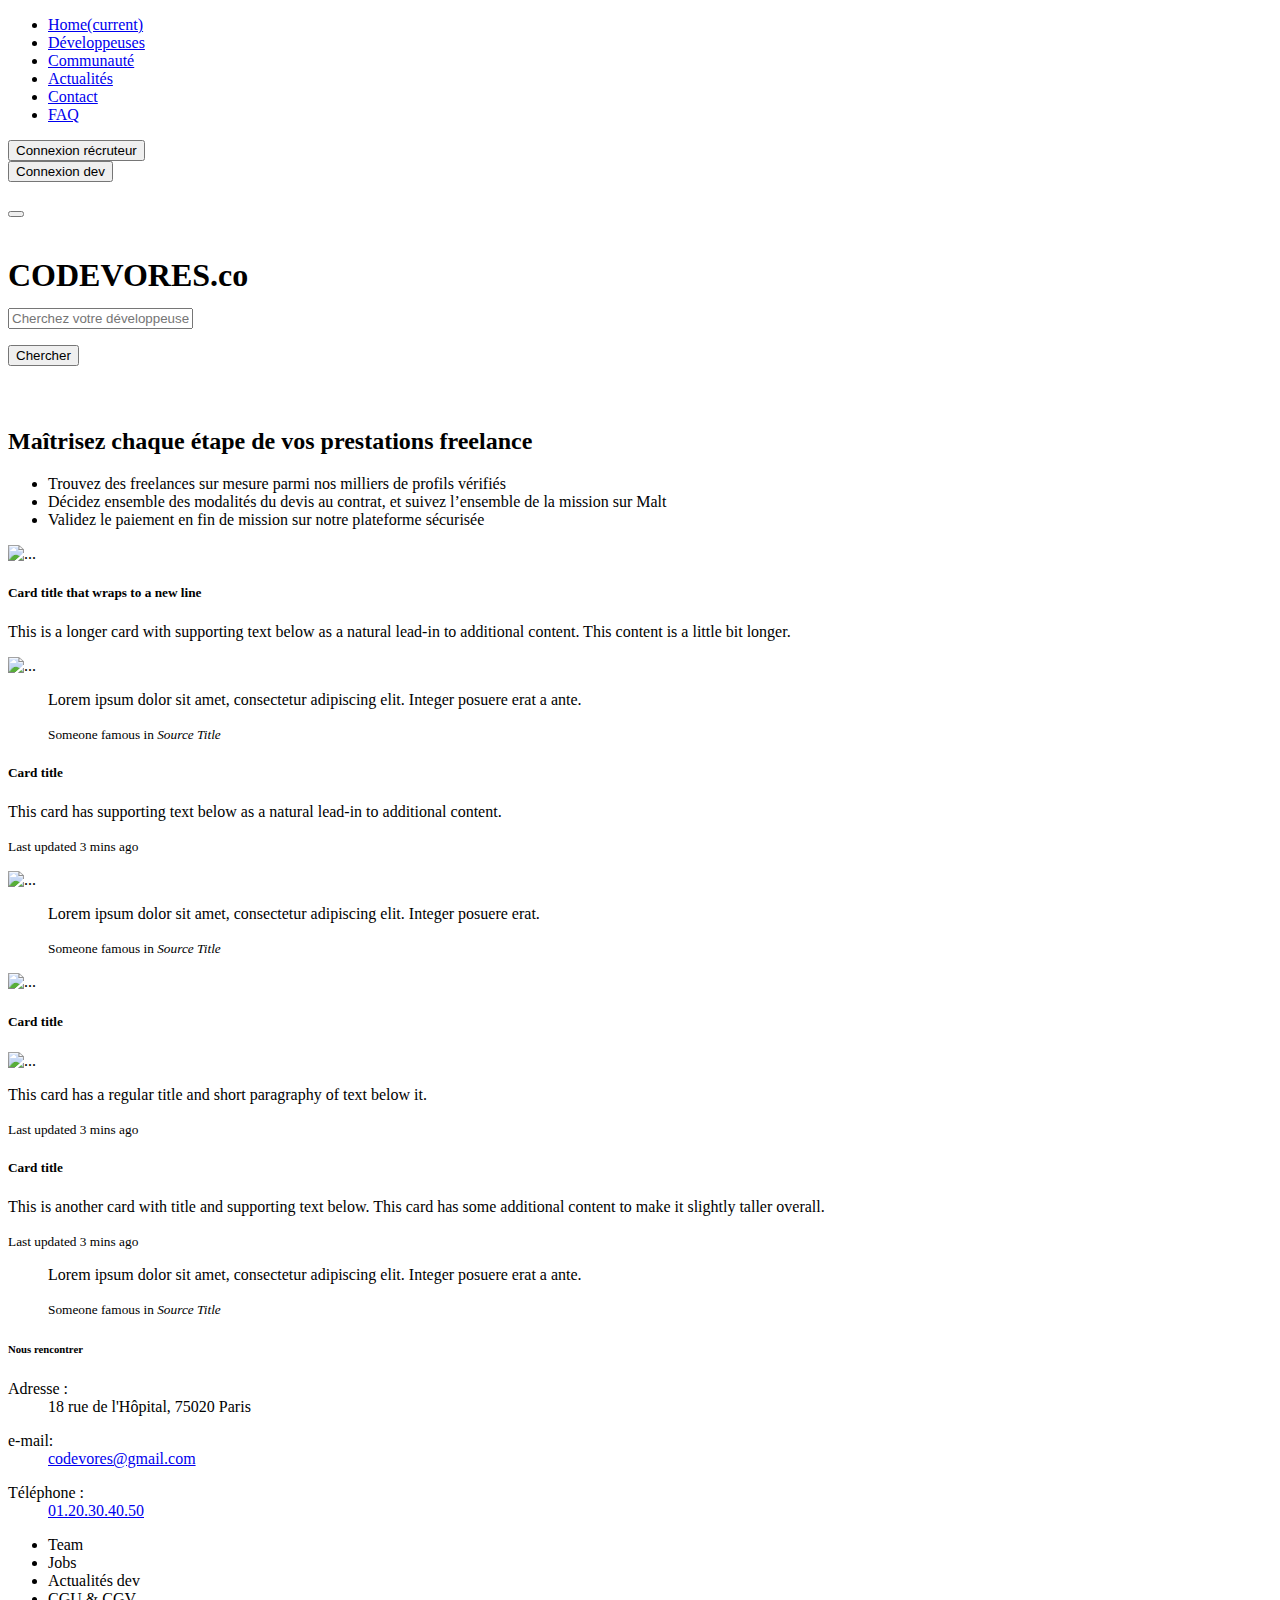
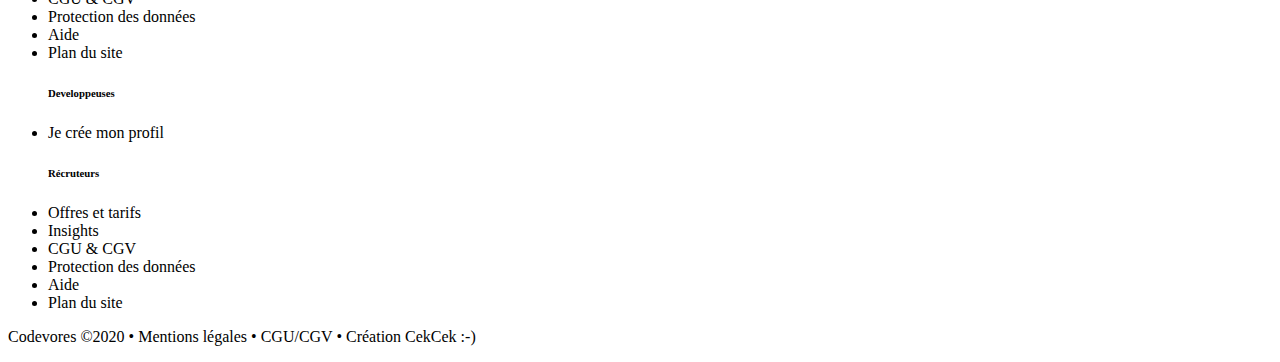
==== index.html @ 587a8c9f "change picture index" ====
<!DOCTYPE html>
<html lang="en" dir="ltr">
<head>
  <meta charset="utf-8">
  <link rel="stylesheet" href="assets/css/bootstrap.min.css">

  <link href="https://fonts.googleapis.com/css?family=Aldrich|Anonymous+Pro|Courier+Prime|Mukta+Malar|Spinnaker&display=swap" rel="stylesheet">
  <script src="https://kit.fontawesome.com/4b7db09c39.js" crossorigin="anonymous"></script>
  <link rel="stylesheet" href="assets/css/style.css">
  <title>Codevores.co</title>
</head>

<body>
  <!-- barre de navigation page entière -->
  <nav class="navbar navbar-expand-lg sticky-top">

    <div class="collapse navbar-collapse" >
      <ul class="navbar-nav mr-auto">
        <li class="nav-item active">
          <a class="nav-link" href="index.html">Home<span class="sr-only">(current)</span></a>
        </li>
        <li class="nav-item">
          <a class="nav-link" href="developpeuses.html">Développeuses</a>
        </li>
        <li class="nav-item">
          <a class="nav-link" href="communaute.html">Communauté</a>
        </li>
        <li class="nav-item">
          <a class="nav-link" href="actualites.html">Actualités</a>
        </li>
        <li class="nav-item">
          <a class="nav-link" href="contact.html">Contact</a>
        </li>
        <li class="nav-item">
          <a class="nav-link" href="faq.html">FAQ</a>
        </li>
      </ul>

      <div>
        <a href="connex-rec.html"><button class="btn btn-secondary my-2 my-sm-0 account text-capitalize" type="submit">Connexion récruteur</button></a>
      </div>
      <div>
        <a href="connex-dev.html">
          <button class="btn btn-secondary my-2 my-sm-0 account text-capitalize" type="submit">Connexion dev</button></a>
        </div>
      </div>
    </nav>
    <br>
    <!-- barre de connexion réduite avec menu burger************************************* ********************************* -->
    <div class="menu-lateral">

      <div class="aside">
        <button class="cross" type="button" name="button" title="Fermer le menu"><i class="fa fa-times" aria-hidden="true"></i>
        </button>

        <div class="menu-vertical">
          <ul class="">
            <li class="">
              <a class="" href="index.html">Home</a>
            </li>
            <li class="">
              <a class="" href="developpeuses.html">Développeuses</a>
            </li>
            <li class="">
              <a class="" href="communaute.html">Communauté</a>
            </li>
            <li class="">
              <a class="" href="actualites.html">Actualités</a>
            </li>
            <li class="">
              <a class="" href="contact.html">Contact</a>
            </li>
            <li class="">
              <a class="" href="faq.html">FAQ</a>
            </li>
          </ul>
        </div>
        <div class="connexion">
          <a href="connex-rec.html"><button class="btn btn-secondary my-2 my-sm-0 account text-capitalize" type="submit">Connexion récruteur</button></a>
        </div>
        <div class="conne">
          <a href="connex-dev.html">
            <button class="btn btn-secondary my-2 my-sm-0 account text-capitalize" type="submit">Connexion dev</button></a>
          </div>
        </div>

        <button class="hamburger" type="button" name="button" title="Ouvrir le menu" ><i class="fa fa-bars" aria-hidden="true"></i></button>
      </div>
      <br>
      <!-- ***************************************************************************** -->
      <!-- title  -->
      <div class="flex container">
        <h1 class=" title display-3 text-capitalize">CODEVORES.co<br>

          <div>
            <input class="form-control mr-sm-2" type="text" placeholder="Cherchez votre développeuse par son nom ou son pseudo">
          </div>
          <div>
            <button class="btn btn-secondary my-2 my-sm-0" type="submit">Chercher</button>

          </div>
        </div>
        <br>

        <!-- Intermezzo!****************************************************************************** -->
        <div class="intermezzo container flex">
          <h2>Maîtrisez chaque étape de vos prestations freelance</h2>
          <ul class="grid">
            <li>Trouvez des freelances sur mesure parmi nos milliers de profils vérifiés</li>
            <li>Décidez ensemble des modalités du devis au contrat, et suivez l’ensemble de la mission sur Malt</li>
            <li>Validez le paiement en fin de mission sur notre plateforme sécurisée</li>
          </ul>

        </div>




        <!-- **************************************************************************** -->
        <!-- mosaique photos contenu************** -->
        <div class="card-columns">
          <div class="card">
            <img src="assets/img/lunettes.jpg" class="card-img-top" alt="...">
            <div class="card-body">
              <h5 class="card-title">Card title that wraps to a new line</h5>
              <p class="card-text">This is a longer card with supporting text below as a natural lead-in to additional content. This content is a little bit longer.</p>
            </div>
          </div>
          <div class="card p-3">
            <img src="assets/img/office.jpg" class="card-img-top" alt="...">
            <blockquote class="blockquote mb-0 card-body">
              <p>Lorem ipsum dolor sit amet, consectetur adipiscing elit. Integer posuere erat a ante.</p>
              <footer class="blockquote-footer">
                <small class="text-muted">
                  Someone famous in <cite title="Source Title">Source Title</cite>
                </small>
              </footer>
            </blockquote>
          </div>

          <div class="card">
            <div class="card-body">
              <h5 class="card-title">Card title</h5>
              <p class="card-text">This card has supporting text below as a natural lead-in to additional content.</p>
              <p class="card-text"><small class="text-muted">Last updated 3 mins ago</small></p>
            </div>
            <img src="assets/img/eat_sleep.jpg" class="card-img-top" alt="...">

          </div>

          <div class="card bg-primary text-white text-center p-3">
            <blockquote class="blockquote mb-0">
              <p>Lorem ipsum dolor sit amet, consectetur adipiscing elit. Integer posuere erat.</p>
              <footer class="blockquote-footer text-white">
                <small>
                  Someone famous in <cite title="Source Title">Source Title</cite>
                </small>
              </footer>
            </blockquote>
          </div>
          <div class="card">
            <img src="assets/img/fon.jpg" class="card-img-top" alt="...">
          </div>
          <div class="card text-center">
            <div class="card-body">
              <h5 class="card-title">Card title</h5>
              <img src="img/parapluie.jpg" class="card-img-top" alt="...">
              <p class="card-text">This card has a regular title and short paragraphy of text below it.</p>
              <p class="card-text"><small class="text-muted">Last updated 3 mins ago</small></p>
            </div>
          </div>
          <div class="card">
            <div class="card-body">
              <h5 class="card-title">Card title</h5>
              <p class="card-text">This is another card with title and supporting text below. This card has some additional content to make it slightly taller overall.</p>
              <p class="card-text"><small class="text-muted">Last updated 3 mins ago</small></p>
            </div>
          </div>

          <div class="card p-3 text-right">
            <blockquote class="blockquote mb-0">
              <p>Lorem ipsum dolor sit amet, consectetur adipiscing elit. Integer posuere erat a ante.</p>
              <footer class="blockquote-footer">
                <small class="text-muted">
                  Someone famous in <cite title="Source Title">Source Title</cite>
                </small>
              </footer>
            </blockquote>
          </div>

        </div>


        <!-- footer *********************************************************************-->

        <footer>
          <div class="footer">
            <div class="one">
              <h6>Nous rencontrer</h6>
              <dl>
                <dt>Adresse :</dt>
                <dd>18 rue de l'Hôpital, 75020 Paris</dd>
              </dl>
              <dl>
                <dt>e-mail:</dt>
                <dd><a href="mailto:#">codevores@gmail.com</a></dd>
              </dl>
              <dl>
                <dt>Téléphone :</dt>
                <dd><a href="tel:#">01.20.30.40.50</a></dd>
              </dl>
              <div class="social">
                <i class="fab fa-facebook-square"></i>
                <i class="fab fa-twitter-square"></i>
                <i class="fab fa-instagram-square"></i>
              </div>
            </div>

            <div class="two">
              <ul>
                <li>Team</li>
                <li>Jobs</li>
                <li>Actualités dev</li>
                <li>CGU & CGV</li>
                <li>Protection des données</li>
                <li>Aide</li>
                <li>Plan du site</li>
              </ul>
            </div>
            <div class="three">
              <ul>
                <h6>Developpeuses</h6>
                <li>Je crée mon profil</li>
                <h6>Récruteurs</h6>
                <li>Offres et tarifs</li>
                <li>Insights</li>
                <li>CGU & CGV</li>
                <li>Protection des données</li>
                <li>Aide</li>
                <li>Plan du site</li>
              </ul>
            </div>
            <p class="four">Codevores ©2020 • Mentions légales • CGU/CGV • Création CekCek :-) </p>
          </div>
        </footer>
        <script src="assets/js/codevores.js">
        </script>
      </body>
      </html>
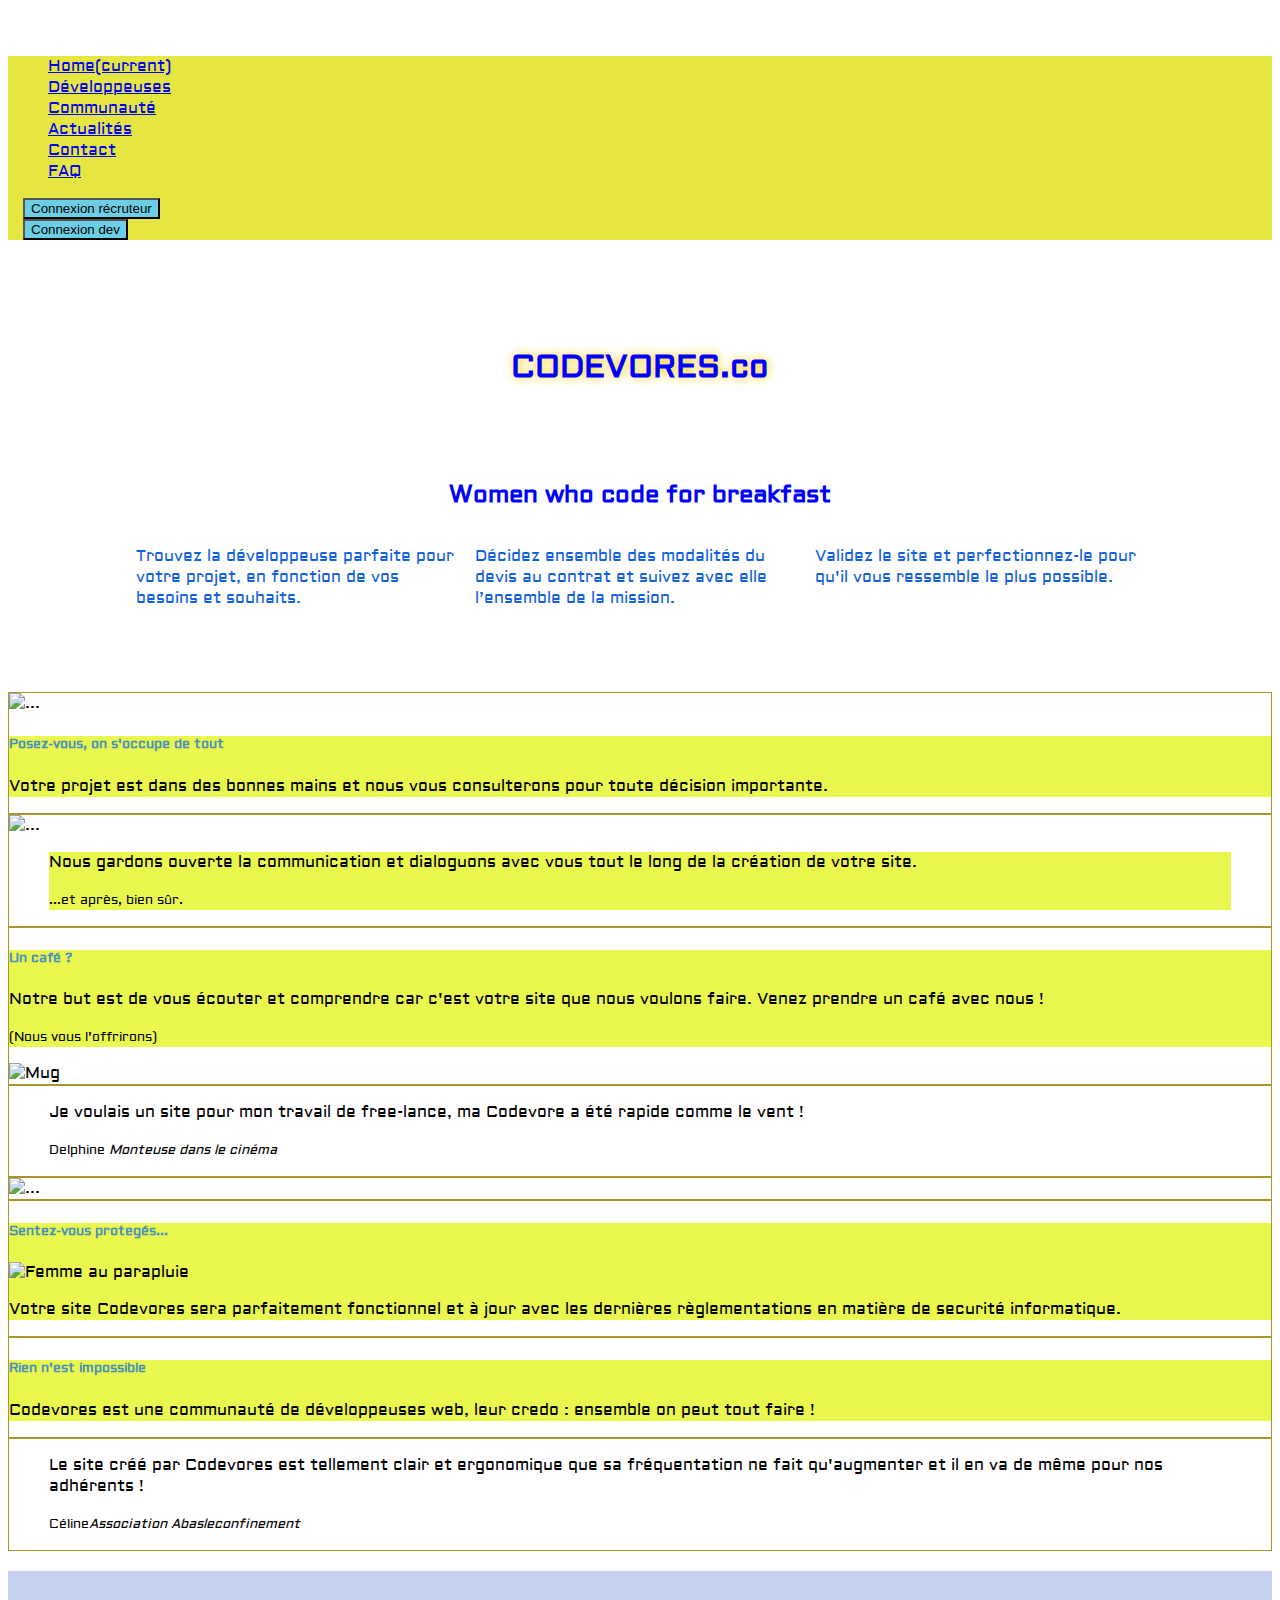
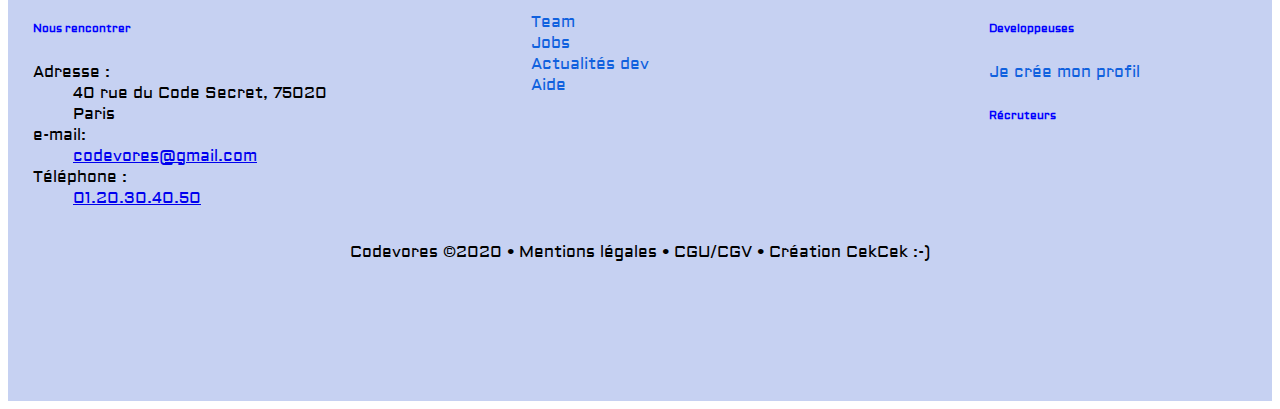
==== commit 33f0c416: "add content index" ====
--- a/index.html
+++ b/index.html
@@ -92,23 +92,16 @@
       <div class="flex container">
         <h1 class=" title display-3 text-capitalize">CODEVORES.co<br>
 
-          <div>
-            <input class="form-control mr-sm-2" type="text" placeholder="Cherchez votre développeuse par son nom ou son pseudo">
-          </div>
-          <div>
-            <button class="btn btn-secondary my-2 my-sm-0" type="submit">Chercher</button>
-
-          </div>
         </div>
         <br>
 
         <!-- Intermezzo!****************************************************************************** -->
         <div class="intermezzo container flex">
-          <h2>Maîtrisez chaque étape de vos prestations freelance</h2>
+          <h2>Women who code for breakfast</h2>
           <ul class="grid">
-            <li>Trouvez des freelances sur mesure parmi nos milliers de profils vérifiés</li>
-            <li>Décidez ensemble des modalités du devis au contrat, et suivez l’ensemble de la mission sur Malt</li>
-            <li>Validez le paiement en fin de mission sur notre plateforme sécurisée</li>
+            <li>Trouvez la développeuse parfaite pour votre projet, en fonction de vos besoins et souhaits.</li>
+            <li>Décidez ensemble des modalités du devis au contrat et suivez avec elle l’ensemble de la mission.</li>
+            <li>Validez le site et perfectionnez-le pour qu'il vous ressemble le plus possible.</li>
           </ul>
 
         </div>
@@ -122,67 +115,62 @@
           <div class="card">
             <img src="assets/img/lunettes.jpg" class="card-img-top" alt="...">
             <div class="card-body">
-              <h5 class="card-title">Card title that wraps to a new line</h5>
-              <p class="card-text">This is a longer card with supporting text below as a natural lead-in to additional content. This content is a little bit longer.</p>
+              <h5 class="card-title">Posez-vous, on s'occupe de tout</h5>
+              <p class="card-text">Votre projet est dans des bonnes mains et nous vous consulterons pour toute décision importante.</p>
             </div>
           </div>
           <div class="card p-3">
             <img src="assets/img/office.jpg" class="card-img-top" alt="...">
             <blockquote class="blockquote mb-0 card-body">
-              <p>Lorem ipsum dolor sit amet, consectetur adipiscing elit. Integer posuere erat a ante.</p>
-              <footer class="blockquote-footer">
-                <small class="text-muted">
-                  Someone famous in <cite title="Source Title">Source Title</cite>
+              <p>Nous gardons ouverte la communication et dialoguons avec vous tout le long de la création de votre site.</p>
+              <p class="card-text"><small class="text-muted">...et après, bien sûr.</small></p>
+            </blockquote>
+
+          </div>
+
+          <div class="card">
+            <div class="card-body">
+              <h5 class="card-title">Un café ?</h5>
+              <p class="card-text">Notre but est de vous écouter et comprendre car c'est votre site que nous voulons faire. Venez prendre un café avec nous !</p>
+              <p class="card-text"><small class="text-muted">(Nous vous l'offrirons)</small></p>
+            </div>
+            <img src="assets/img/eat_sleep.jpg" class="card-img-top" alt="Mug">
+
+          </div>
+
+          <div class="card bg-primary text-white text-center p-3">
+            <blockquote class="blockquote mb-0">
+              <p>Je voulais un site pour mon travail de free-lance, ma Codevore a été rapide comme le vent !</p>
+              <footer class="blockquote-footer text-white">
+                <small> Delphine <cite title="Source Title">Monteuse dans le cinéma</cite>
                 </small>
               </footer>
             </blockquote>
           </div>
-
-          <div class="card">
-            <div class="card-body">
-              <h5 class="card-title">Card title</h5>
-              <p class="card-text">This card has supporting text below as a natural lead-in to additional content.</p>
-              <p class="card-text"><small class="text-muted">Last updated 3 mins ago</small></p>
-            </div>
-            <img src="assets/img/eat_sleep.jpg" class="card-img-top" alt="...">
-
-          </div>
-
-          <div class="card bg-primary text-white text-center p-3">
-            <blockquote class="blockquote mb-0">
-              <p>Lorem ipsum dolor sit amet, consectetur adipiscing elit. Integer posuere erat.</p>
-              <footer class="blockquote-footer text-white">
-                <small>
-                  Someone famous in <cite title="Source Title">Source Title</cite>
-                </small>
-              </footer>
-            </blockquote>
-          </div>
           <div class="card">
             <img src="assets/img/fon.jpg" class="card-img-top" alt="...">
           </div>
           <div class="card text-center">
             <div class="card-body">
-              <h5 class="card-title">Card title</h5>
-              <img src="img/parapluie.jpg" class="card-img-top" alt="...">
-              <p class="card-text">This card has a regular title and short paragraphy of text below it.</p>
-              <p class="card-text"><small class="text-muted">Last updated 3 mins ago</small></p>
-            </div>
-          </div>
-          <div class="card">
-            <div class="card-body">
-              <h5 class="card-title">Card title</h5>
-              <p class="card-text">This is another card with title and supporting text below. This card has some additional content to make it slightly taller overall.</p>
-              <p class="card-text"><small class="text-muted">Last updated 3 mins ago</small></p>
+              <h5 class="card-title">Sentez-vous protegés...</h5>
+              <img src="assets/img/parapluie.jpg" class="card-img-top" alt="Femme au parapluie">
+              <p class="card-text">Votre site Codevores sera parfaitement fonctionnel et à jour avec les dernières règlementations en matière de securité informatique.</p>
+
+            </div>
+          </div>
+          <div class="card">
+            <div class="card-body">
+              <h5 class="card-title">Rien n'est impossible</h5>
+              <p class="card-text">Codevores est une communauté de développeuses web, leur credo : ensemble on peut tout faire !</p>
             </div>
           </div>
 
           <div class="card p-3 text-right">
             <blockquote class="blockquote mb-0">
-              <p>Lorem ipsum dolor sit amet, consectetur adipiscing elit. Integer posuere erat a ante.</p>
+              <p>Le site créé par Codevores est tellement clair et ergonomique que sa fréquentation ne fait qu'augmenter et il en va de même pour nos adhérents !</p>
               <footer class="blockquote-footer">
                 <small class="text-muted">
-                  Someone famous in <cite title="Source Title">Source Title</cite>
+                  Céline<cite title="Source Title">Association Abasleconfinement</cite>
                 </small>
               </footer>
             </blockquote>
@@ -199,13 +187,11 @@
               <h6>Nous rencontrer</h6>
               <dl>
                 <dt>Adresse :</dt>
-                <dd>18 rue de l'Hôpital, 75020 Paris</dd>
-              </dl>
-              <dl>
+                <dd>40 rue du Code Secret, 75020 Paris</dd>
+
                 <dt>e-mail:</dt>
                 <dd><a href="mailto:#">codevores@gmail.com</a></dd>
-              </dl>
-              <dl>
+
                 <dt>Téléphone :</dt>
                 <dd><a href="tel:#">01.20.30.40.50</a></dd>
               </dl>
@@ -221,10 +207,7 @@
                 <li>Team</li>
                 <li>Jobs</li>
                 <li>Actualités dev</li>
-                <li>CGU & CGV</li>
-                <li>Protection des données</li>
                 <li>Aide</li>
-                <li>Plan du site</li>
               </ul>
             </div>
             <div class="three">
@@ -232,15 +215,11 @@
                 <h6>Developpeuses</h6>
                 <li>Je crée mon profil</li>
                 <h6>Récruteurs</h6>
-                <li>Offres et tarifs</li>
-                <li>Insights</li>
-                <li>CGU & CGV</li>
-                <li>Protection des données</li>
-                <li>Aide</li>
-                <li>Plan du site</li>
               </ul>
             </div>
-            <p class="four">Codevores ©2020 • Mentions légales • CGU/CGV • Création CekCek :-) </p>
+            <div class="four">
+            <p class="">Codevores ©2020 • Mentions légales • CGU/CGV • Création CekCek :-) </p>
+          </div>
           </div>
         </footer>
         <script src="assets/js/codevores.js">
--- a/assets/css/style.css
+++ b/assets/css/style.css
@@ -0,0 +1,311 @@
+
+
+/* TOUTE LA PAGE */
+
+body{
+  font-family: 'Aldrich', sans-serif;
+    /* font-family: 'Courier Prime', monospace;
+
+    font-family: 'Mukta Malar', sans-serif;
+
+    font-family: 'Spinnaker', sans-serif;
+
+    font-family: 'Anonymous Pro', monospace; */
+    background-image: url(../img/banksy.jpg);
+
+    background-repeat:repeat;
+    background-attachment:scroll;
+    /* background-size: cover; */
+    /* opacity: 0.95; */
+    padding-top: 2em;
+}
+.flex{
+  display: flex;
+  justify-content: space-around;
+  flex-wrap: wrap;
+  padding-bottom: 30px;
+}
+/* BARRE DE NAVIGATION ****************************************************************************** *********************************************************************************************************/
+.navbar{
+  background-color: #e6e643;
+  width: 100%;
+}
+.account{
+  margin: 0px 15px;
+  background-color: #6ccfe6;
+}
+/* *************************************** */
+
+ul li{
+  color: #1061de;
+  list-style: none;
+}
+.cross{
+  font-size: 1.5em;
+  background-color: inherit;
+  border: none;
+  color: blue;
+}
+.hamburger{
+  text-align: right;
+  font-size: 1.5em;
+  background-color: inherit;
+  border: none;
+  color: blue;
+}
+.navbar, .hamburger{
+  display: none;
+}
+
+@media screen and (min-width: 1024px) {
+  .navbar{
+    display: block;
+  }
+}
+/* comment faire disparaitre le menu latéral lorsque on agrandit après avoir reduit la taille?? */
+/* @media screen and (max-width: 1024px) {
+  .navbar{
+    display: none;
+  }
+} */
+@media screen and (max-width: 1024px) {
+  .hamburger{
+    display: block;
+  }
+}
+@media screen and (max-width: 1024px) {
+  .connexion{
+    max-width: 10vw;
+    font-size: 0.8em;
+  }
+
+}
+/*TITRE  ************************************************************************************************ ************************************************************************************************/
+
+.title{
+  text-shadow: #FC0 1px 0 10px;;
+  color: blue !important;
+  margin-top: 2em;
+}
+@media screen and (max-width: 1024px) {
+  .title{
+    font-size: 2em;
+  }
+}
+
+/* INTERMEZZO ******************************************************* ******************************* **************************************************************************************************** */
+.intermezzo{
+  color: blue;
+}
+.grid{
+  display: grid;
+  list-style: none;
+  grid-template-columns: repeat(3, 1fr);
+  grid-gap: 10px;
+  grid-auto-rows: minmax(100px, auto);
+  padding-left: 8em;
+  padding-right: 8em;
+}
+/*CARDS***************** ****************************************************************************** ********************************************************************************** */
+.card-body{
+  background-color: #e9f74e;
+}
+.card-title{
+  color: #4890bb;
+}
+.card{
+  border: 1px solid #aa9528;
+}
+/* BIO *************************************************************************************************** */
+
+.bio{
+  width:50vw;
+}
+
+/* FOOTER************************************************************************************************ ******************************************************************************************************* */
+
+.footer {
+  background-color: #c6d1f2;
+  padding: 25px;
+  margin-top: 20px;
+  display: grid;
+  grid-template-columns: repeat(3, 1fr);
+  grid-auto-rows: minmax(100px, 150px);
+  grid-column-gap: 10em;
+  grid-row-gap: 5em;
+}
+
+li{
+  margin-bottom: 0rem;
+  list-style: none;
+}
+h6{
+  color: blue;
+}
+.one {
+  grid-column: 1;
+  /* grid-row: 1; */
+}
+.two {
+  grid-column: 2;
+  /* grid-row: 1 / 3; */
+}
+.three {
+  grid-column: 3;
+  /* grid-row: 1; */
+}
+.four {
+  grid-column: 1 / 4;
+  /* grid-row: 2; */
+  text-align: center;
+}
+
+
+/* CONNEXION ********************************************************* *************************************************************************************************** */
+.jumbotron{
+  grid-column: 2 / 5;
+  background: linear-gradient(#71cbee,#e8ee30);
+}
+
+
+
+/* Bannière cookies*********************************************************************************
+.banner-cookies{
+  height: 80px;
+  width: 100%;
+  background-color: yellow;
+  display: flex;
+  justify-content: space-around;
+  align-items: center;
+  position: fixed;
+  bottom: 0;
+}
+.button-cookies{
+  height: 30px;
+  width:150px;
+  background-color: green;
+  border-color: green;
+} */
+
+/* développeuses ******************************************************* ********************************* */
+
+.devs{
+  display: flex;
+  flex-wrap:wrap;
+}
+.img-fluid {
+    max-width: 32vw;
+    height: auto;
+}
+/* Fiche contact ************************************************************************************* */
+
+.container-petit {
+  max-width: 400px;
+  width: 100%;
+  margin: 0 auto;
+  position: relative;
+}
+
+#contact {
+  background: #F9F9F9;
+  padding: 25px;
+  box-shadow: 0 0 20px 0 rgba(0, 0, 0, 0.2), 0 5px 5px 0 rgba(0, 0, 0, 0.24);
+}
+
+#contact h3 {
+  display: block;
+  font-size: 30px;
+  font-weight: 300;
+  margin-bottom: 10px;
+}
+
+#contact h4 {
+  margin: 5px 0 15px;
+  display: block;
+  font-size: 13px;
+  font-weight: 400;
+}
+
+fieldset {
+  border: medium none !important;
+  margin: 0 0 10px;
+  min-width: 100%;
+  padding: 0;
+  width: 100%;
+}
+
+#contact input[type="text"],
+#contact input[type="email"],
+#contact input[type="tel"],
+#contact input[type="url"],
+#contact textarea {
+  width: 100%;
+  border: 1px solid #ccc;
+  background: #FFF;
+  margin: 0 0 5px;
+  padding: 10px;
+}
+
+#contact input[type="text"]:hover,
+#contact input[type="email"]:hover,
+#contact input[type="tel"]:hover,
+#contact input[type="url"]:hover,
+#contact textarea:hover {
+  -webkit-transition: border-color 0.3s ease-in-out;
+  -moz-transition: border-color 0.3s ease-in-out;
+  transition: border-color 0.3s ease-in-out;
+  border: 1px solid #aaa;
+}
+
+#contact textarea {
+  height: 100px;
+  max-width: 100%;
+  resize: none;
+}
+
+#contact button[type="submit"] {
+  cursor: pointer;
+  width: 100%;
+  border: none;
+  background: #e6e643;
+  color: #FFF;
+  margin: 0 0 5px;
+  padding: 10px;
+  font-size: 15px;
+}
+
+#contact button[type="submit"]:hover {
+  background: grey;
+  -webkit-transition: background 0.3s ease-in-out;
+  -moz-transition: background 0.3s ease-in-out;
+  transition: background-color 0.3s ease-in-out;
+}
+
+#contact button[type="submit"]:active {
+  box-shadow: inset 0 1px 3px rgba(0, 0, 0, 0.5);
+}
+
+#contact input:focus,
+#contact textarea:focus {
+  outline: 0;
+  border: 1px solid #aaa;
+}
+
+::-webkit-input-placeholder {
+  color: #888;
+}
+
+:-moz-placeholder {
+  color: #888;
+}
+
+::-moz-placeholder {
+  color: #888;
+}
+
+:-ms-input-placeholder {
+  color: #888;
+}
+.formulaires-container{
+  display: flex;
+}
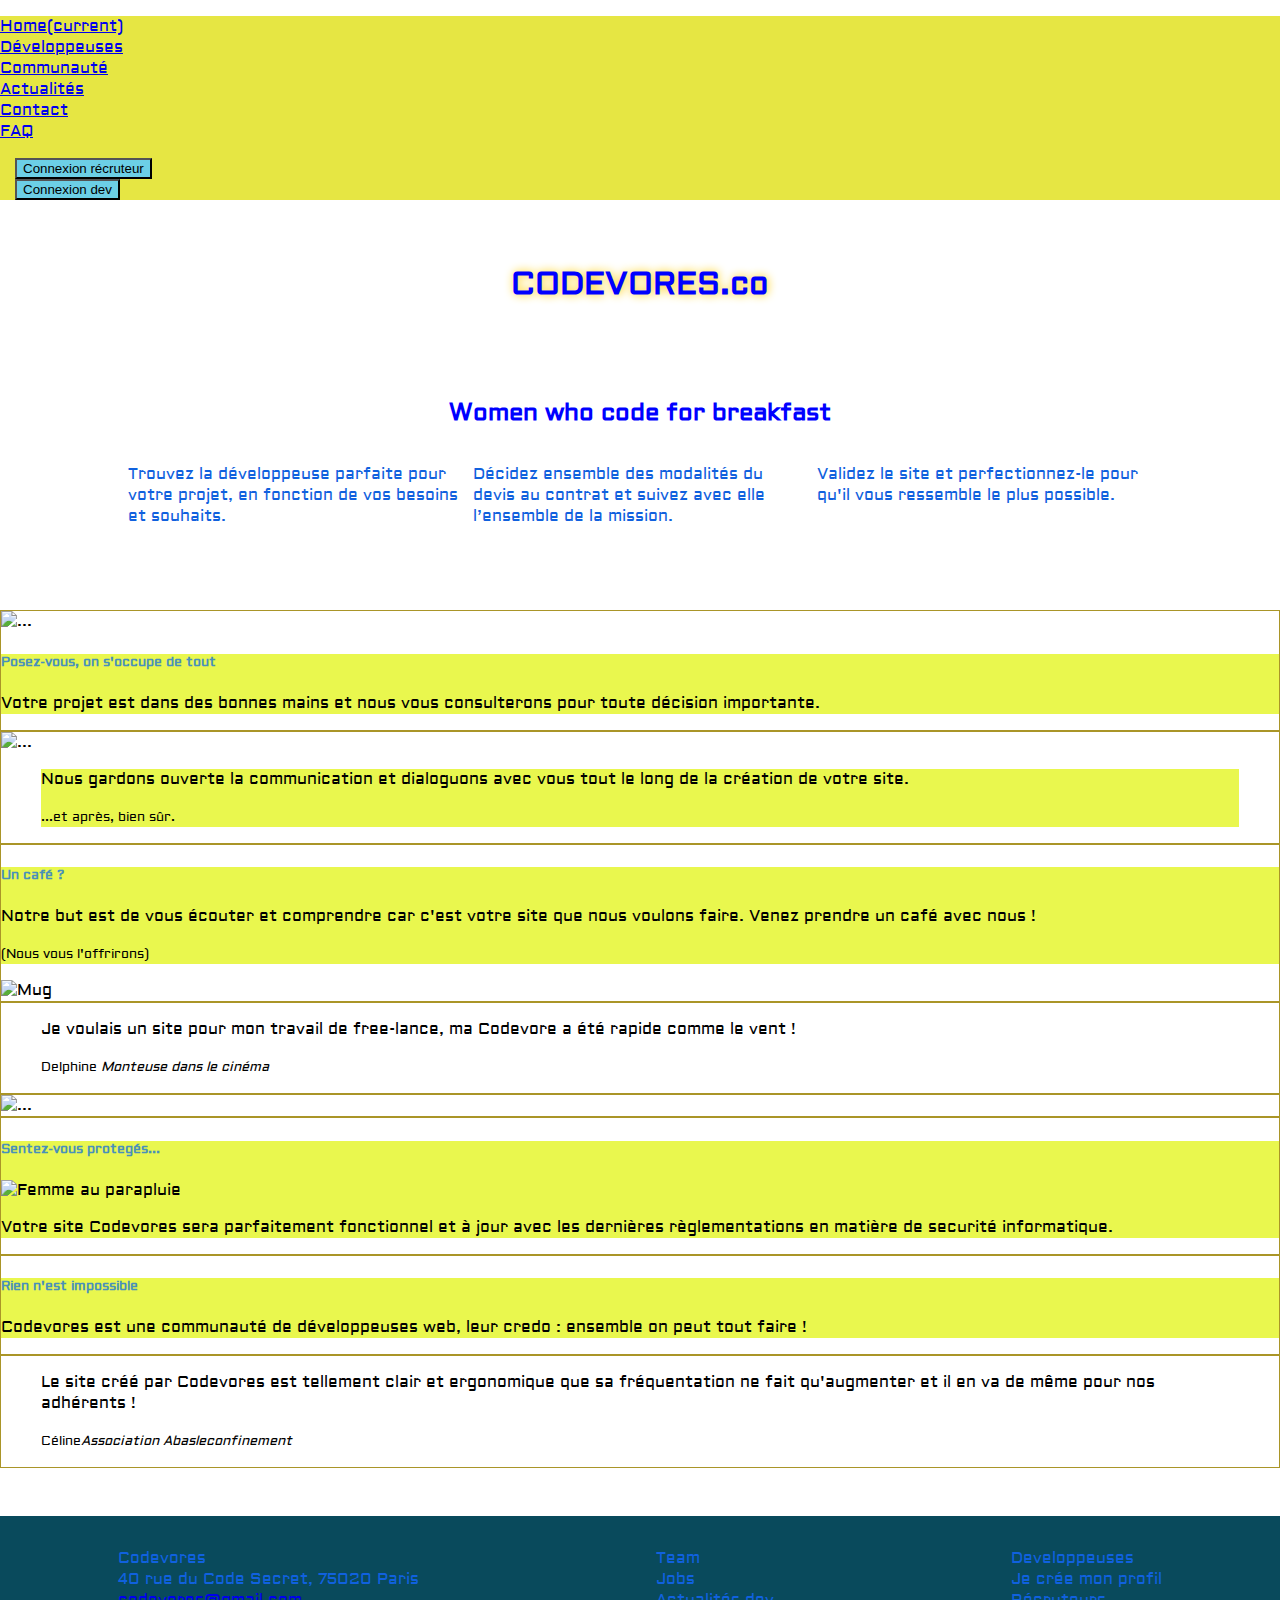
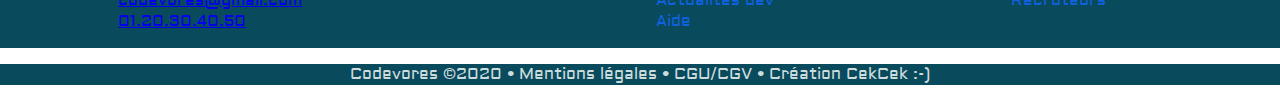
==== commit 5446ad30: "fix(re-) footer / paste on all pages" ====
--- a/index.html
+++ b/index.html
@@ -2,6 +2,7 @@
 <html lang="en" dir="ltr">
 <head>
   <meta charset="utf-8">
+  <meta name="viewport" content="width=device-width, initial-scale=1, shrink-to-fit=no">
   <link rel="stylesheet" href="assets/css/bootstrap.min.css">
 
   <link href="https://fonts.googleapis.com/css?family=Aldrich|Anonymous+Pro|Courier+Prime|Mukta+Malar|Spinnaker&display=swap" rel="stylesheet">
@@ -20,7 +21,7 @@
           <a class="nav-link" href="index.html">Home<span class="sr-only">(current)</span></a>
         </li>
         <li class="nav-item">
-          <a class="nav-link" href="developpeuses.html">Développeuses</a>
+          <a class="nav-link" href="professionnelles.html">Développeuses</a>
         </li>
         <li class="nav-item">
           <a class="nav-link" href="communaute.html">Communauté</a>
@@ -59,7 +60,7 @@
               <a class="" href="index.html">Home</a>
             </li>
             <li class="">
-              <a class="" href="developpeuses.html">Développeuses</a>
+              <a class="" href="professionnelles.html">Développeuses</a>
             </li>
             <li class="">
               <a class="" href="communaute.html">Communauté</a>
@@ -180,29 +181,25 @@
 
 
         <!-- footer *********************************************************************-->
-
         <footer>
           <div class="footer">
-            <div class="one">
-              <h6>Nous rencontrer</h6>
-              <dl>
-                <dt>Adresse :</dt>
-                <dd>40 rue du Code Secret, 75020 Paris</dd>
-
-                <dt>e-mail:</dt>
-                <dd><a href="mailto:#">codevores@gmail.com</a></dd>
-
-                <dt>Téléphone :</dt>
-                <dd><a href="tel:#">01.20.30.40.50</a></dd>
-              </dl>
-              <div class="social">
-                <i class="fab fa-facebook-square"></i>
-                <i class="fab fa-twitter-square"></i>
-                <i class="fab fa-instagram-square"></i>
-              </div>
-            </div>
-
-            <div class="two">
+            <div class="">
+              <ul>
+                <li>Codevores</li>
+                <li>
+                  <i class="fab fa-facebook-square"></i>
+                  <i class="fab fa-twitter-square"></i>
+                  <i class="fab fa-instagram-square"></i>
+                </li>
+                <li>40 rue du Code Secret, 75020 Paris</li>
+              <!-- <li>e-mail:</li> -->
+                <li><a href="mailto:#">codevores@gmail.com</a></li>
+              <!-- <li>téléphone :</li> -->
+                <li><a href="tel:#">01.20.30.40.50</a></li>
+              </ul>
+            </div>
+
+            <div class="">
               <ul>
                 <li>Team</li>
                 <li>Jobs</li>
@@ -210,18 +207,18 @@
                 <li>Aide</li>
               </ul>
             </div>
-            <div class="three">
+            <div class="">
               <ul>
-                <h6>Developpeuses</h6>
+                <li>Developpeuses</li>
                 <li>Je crée mon profil</li>
-                <h6>Récruteurs</h6>
+                <li>Récruteurs</li>
               </ul>
             </div>
-            <div class="four">
-            <p class="">Codevores ©2020 • Mentions légales • CGU/CGV • Création CekCek :-) </p>
-          </div>
-          </div>
+
+          </div>
+          <p class="copyright">Codevores ©2020 • Mentions légales • CGU/CGV • Création CekCek :-) </p>
         </footer>
+
         <script src="assets/js/codevores.js">
         </script>
       </body>
--- a/assets/css/style.css
+++ b/assets/css/style.css
@@ -11,7 +11,7 @@
     font-family: 'Spinnaker', sans-serif;
 
     font-family: 'Anonymous Pro', monospace; */
-    background-image: url(../img/banksy.jpg);
+    background-image: url(../img/lil_fiber.png);
 
     background-repeat:repeat;
     background-attachment:scroll;
@@ -39,6 +39,9 @@
 ul li{
   color: #1061de;
   list-style: none;
+}
+ul{
+  padding-left: 0;
 }
 .cross{
   font-size: 1.5em;
@@ -85,7 +88,6 @@
 .title{
   text-shadow: #FC0 1px 0 10px;;
   color: blue !important;
-  margin-top: 2em;
 }
 @media screen and (max-width: 1024px) {
   .title{
@@ -124,17 +126,35 @@
 
 /* FOOTER************************************************************************************************ ******************************************************************************************************* */
 
+html, body {
+	height: 100%;
+	margin: 0; padding: 0;
+}
+body {
+	display : table;
+	width: 100%;
+}
+
+/* ex footer à effacer après avoir vérifié que celui dessus fonctionne */
 .footer {
-  background-color: #c6d1f2;
-  padding: 25px;
-  margin-top: 20px;
-  display: grid;
-  grid-template-columns: repeat(3, 1fr);
-  grid-auto-rows: minmax(100px, 150px);
-  grid-column-gap: 10em;
-  grid-row-gap: 5em;
-}
-
+  background-color: #094a5c;
+  display: flex;
+  /* position: fixed; */
+  bottom: 5px;
+  width: 100%;
+  justify-content: space-around;
+  padding-top: 1em;
+  margin-top: 3em;
+}
+.copyright{
+  position: static;
+  bottom: 0;
+  background-color: #094a5c;
+  /* bottom: 5px; */
+  width: 100%;
+  /* padding-top: 1em; */
+  text-align: center;
+}
 li{
   margin-bottom: 0rem;
   list-style: none;
@@ -142,22 +162,8 @@
 h6{
   color: blue;
 }
-.one {
-  grid-column: 1;
-  /* grid-row: 1; */
-}
-.two {
-  grid-column: 2;
-  /* grid-row: 1 / 3; */
-}
-.three {
-  grid-column: 3;
-  /* grid-row: 1; */
-}
-.four {
-  grid-column: 1 / 4;
-  /* grid-row: 2; */
-  text-align: center;
+.copyright{
+  color:#ccdbdc;
 }
 
 
@@ -187,15 +193,19 @@
   border-color: green;
 } */
 
-/* développeuses ******************************************************* ********************************* */
+/* comlunauté ******************************************************* ********************************* */
 
 .devs{
   display: flex;
   flex-wrap:wrap;
-}
-.img-fluid {
-    max-width: 32vw;
-    height: auto;
+  justify-content: center;
+}
+/* .dev{
+wrapper de l'image...
+} */
+.dev img {
+    max-width: 7vw;
+    height: 8vw;
 }
 /* Fiche contact ************************************************************************************* */
 
@@ -309,3 +319,30 @@
 .formulaires-container{
   display: flex;
 }
+/* fiche pro****************************** ***************************** ***************************** ********************** */
+
+.didascalia {
+  position: relative;
+  /* text-align: center; */
+
+}
+
+.texte-dida {
+  position: absolute;
+  top: 10%;
+  left: 80%;
+  color:#1061de;
+  font-size: 2em;
+  transform: translate(-50%, -50%);
+}
+/* FAQ */
+.title-faq{
+  text-shadow: #FC0 1px 0 10px;;
+  color: blue !important;
+  margin-left: 6em;
+}
+@media screen and (max-width: 1024px) {
+  .title-faq{
+    font-size: 2em;
+  }
+}
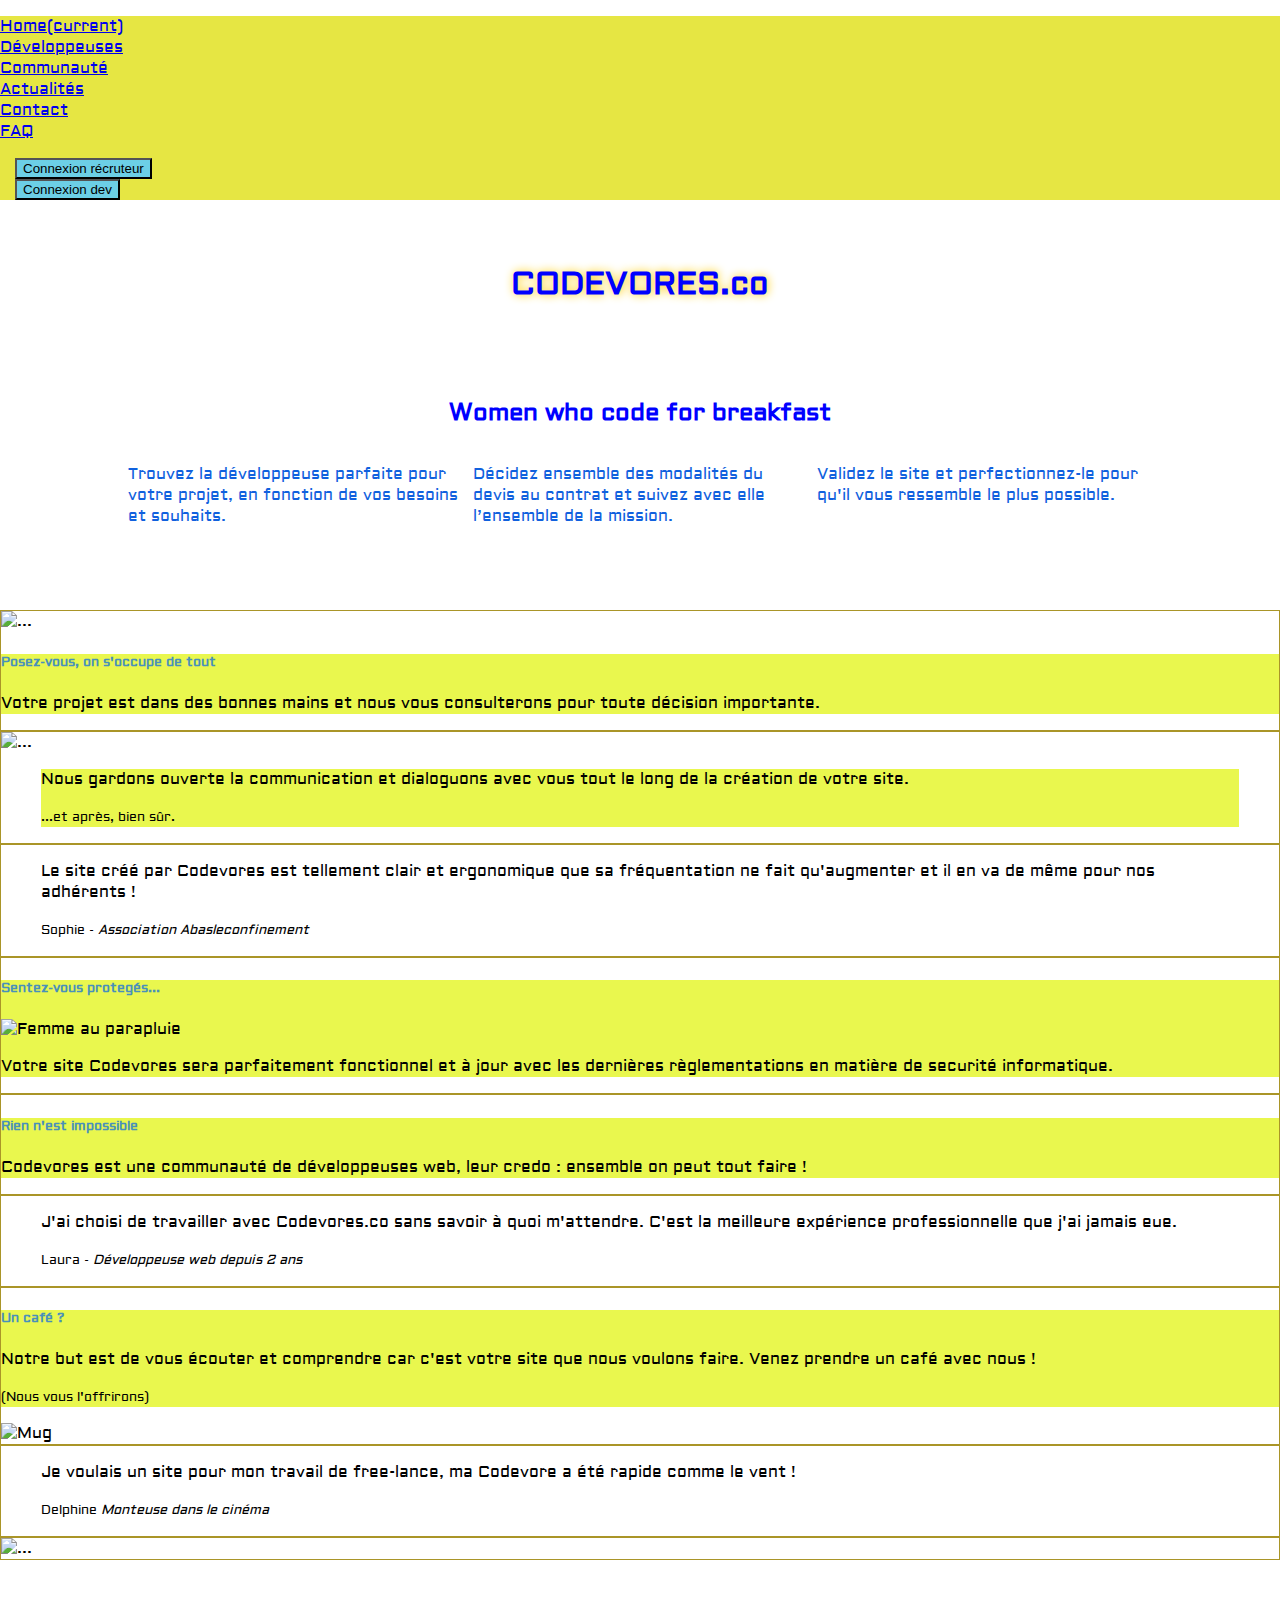
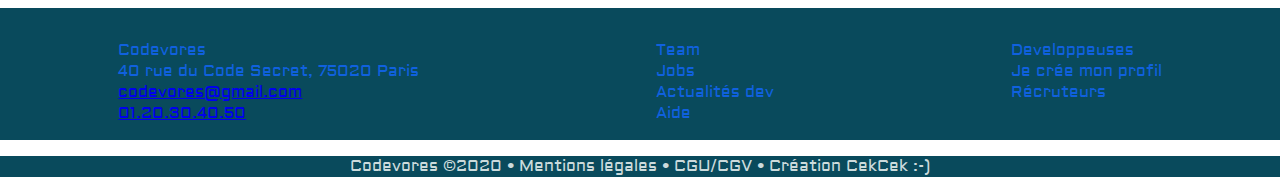
==== commit b49cba29: "add json actualités" ====
--- a/index.html
+++ b/index.html
@@ -120,7 +120,7 @@
               <p class="card-text">Votre projet est dans des bonnes mains et nous vous consulterons pour toute décision importante.</p>
             </div>
           </div>
-          <div class="card p-3">
+          <div class="card p-2">
             <img src="assets/img/office.jpg" class="card-img-top" alt="...">
             <blockquote class="blockquote mb-0 card-body">
               <p>Nous gardons ouverte la communication et dialoguons avec vous tout le long de la création de votre site.</p>
@@ -128,6 +128,39 @@
             </blockquote>
 
           </div>
+          <div class="card p-2 text-right">
+            <blockquote class="blockquote mb-0">
+              <p>Le site créé par Codevores est tellement clair et ergonomique que sa fréquentation ne fait qu'augmenter et il en va de même pour nos adhérents !</p>
+              <footer class="blockquote-footer">
+                <small class="text-muted">
+                  Sophie - <cite title="Source Title">Association Abasleconfinement</cite>
+                </small>
+              </footer>
+            </blockquote>
+          </div>
+          <div class="card text-center">
+            <div class="card-body">
+              <h5 class="card-title">Sentez-vous protegés...</h5>
+              <img src="assets/img/parapluie.jpg" class="card-img-top" alt="Femme au parapluie">
+              <p class="card-text">Votre site Codevores sera parfaitement fonctionnel et à jour avec les dernières règlementations en matière de securité informatique.</p>
+            </div>
+          </div>
+          <div class="card">
+            <div class="card-body">
+              <h5 class="card-title">Rien n'est impossible</h5>
+              <p class="card-text">Codevores est une communauté de développeuses web, leur credo : ensemble on peut tout faire !</p>
+            </div>
+          </div>
+          <div class="card p-2 text-right">
+            <blockquote class="blockquote mb-0">
+              <p>J'ai choisi de travailler avec Codevores.co sans savoir à quoi m'attendre. C'est la meilleure expérience professionnelle que j'ai jamais eue.</p>
+              <footer class="blockquote-footer">
+                <small class="text-muted">
+                  Laura - <cite title="Source Title">Développeuse web depuis 2 ans</cite>
+                </small>
+              </footer>
+            </blockquote>
+          </div>
 
           <div class="card">
             <div class="card-body">
@@ -136,7 +169,6 @@
               <p class="card-text"><small class="text-muted">(Nous vous l'offrirons)</small></p>
             </div>
             <img src="assets/img/eat_sleep.jpg" class="card-img-top" alt="Mug">
-
           </div>
 
           <div class="card bg-primary text-white text-center p-3">
@@ -150,31 +182,6 @@
           </div>
           <div class="card">
             <img src="assets/img/fon.jpg" class="card-img-top" alt="...">
-          </div>
-          <div class="card text-center">
-            <div class="card-body">
-              <h5 class="card-title">Sentez-vous protegés...</h5>
-              <img src="assets/img/parapluie.jpg" class="card-img-top" alt="Femme au parapluie">
-              <p class="card-text">Votre site Codevores sera parfaitement fonctionnel et à jour avec les dernières règlementations en matière de securité informatique.</p>
-
-            </div>
-          </div>
-          <div class="card">
-            <div class="card-body">
-              <h5 class="card-title">Rien n'est impossible</h5>
-              <p class="card-text">Codevores est une communauté de développeuses web, leur credo : ensemble on peut tout faire !</p>
-            </div>
-          </div>
-
-          <div class="card p-3 text-right">
-            <blockquote class="blockquote mb-0">
-              <p>Le site créé par Codevores est tellement clair et ergonomique que sa fréquentation ne fait qu'augmenter et il en va de même pour nos adhérents !</p>
-              <footer class="blockquote-footer">
-                <small class="text-muted">
-                  Céline<cite title="Source Title">Association Abasleconfinement</cite>
-                </small>
-              </footer>
-            </blockquote>
           </div>
 
         </div>
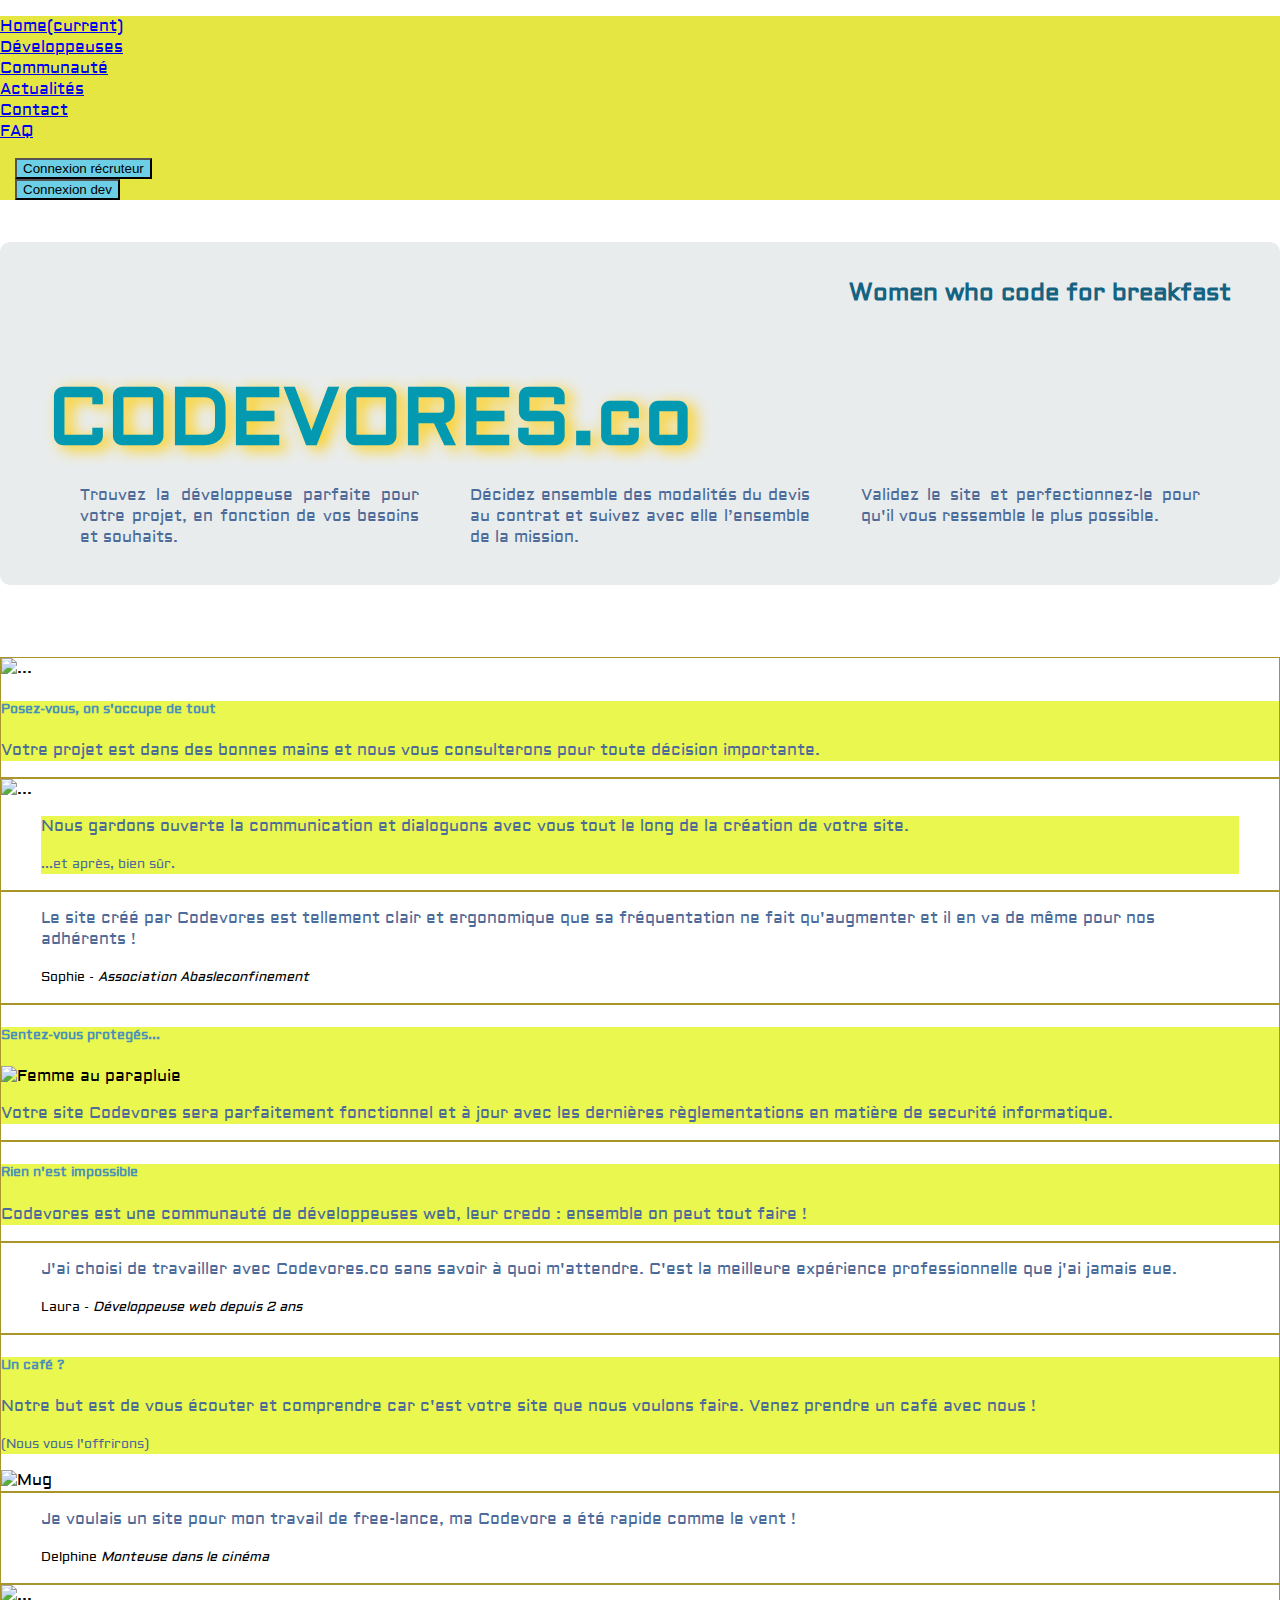
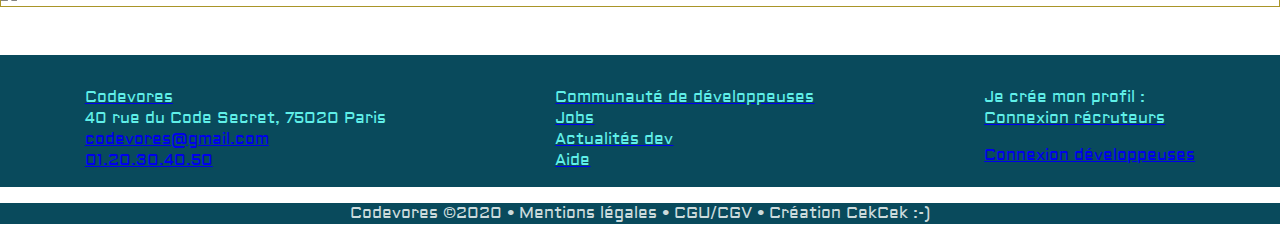
==== commit db2caaea: "set actualités page" ====
--- a/index.html
+++ b/index.html
@@ -90,22 +90,25 @@
       <br>
       <!-- ***************************************************************************** -->
       <!-- title  -->
-      <div class="flex container">
-        <h1 class=" title display-3 text-capitalize">CODEVORES.co<br>
-
-        </div>
-        <br>
+      <div class="une container">
+
+        <div class="title-box container">
+          <h1 class="title display-3 text-capitalize">
+            <img class="logo-codevores"src="assets/img/logo2.png" alt="">CODEVORES.co
+              <h2 class="undertitle">Women who code for breakfast</h2>
+          </div>
+
 
         <!-- Intermezzo!****************************************************************************** -->
-        <div class="intermezzo container flex">
-          <h2>Women who code for breakfast</h2>
+
+
           <ul class="grid">
             <li>Trouvez la développeuse parfaite pour votre projet, en fonction de vos besoins et souhaits.</li>
             <li>Décidez ensemble des modalités du devis au contrat et suivez avec elle l’ensemble de la mission.</li>
             <li>Validez le site et perfectionnez-le pour qu'il vous ressemble le plus possible.</li>
           </ul>
 
-        </div>
+</div>
 
 
 
@@ -171,7 +174,7 @@
             <img src="assets/img/eat_sleep.jpg" class="card-img-top" alt="Mug">
           </div>
 
-          <div class="card bg-primary text-white text-center p-3">
+          <div class="card bg-light text-white text-center p-3">
             <blockquote class="blockquote mb-0">
               <p>Je voulais un site pour mon travail de free-lance, ma Codevore a été rapide comme le vent !</p>
               <footer class="blockquote-footer text-white">
@@ -192,7 +195,7 @@
           <div class="footer">
             <div class="">
               <ul>
-                <li>Codevores</li>
+              <a href="index.html"><li>Codevores</li></a>
                 <li>
                   <i class="fab fa-facebook-square"></i>
                   <i class="fab fa-twitter-square"></i>
@@ -208,17 +211,19 @@
 
             <div class="">
               <ul>
-                <li>Team</li>
-                <li>Jobs</li>
-                <li>Actualités dev</li>
-                <li>Aide</li>
-              </ul>
-            </div>
-            <div class="">
+              <a href="communaute.html"> <li>Communauté de développeuses</li></a>
+              <a href="professionnelles.html"> <li>Jobs</li></a>
+              <a href="actualites.html">  <li>Actualités dev</li></a>
+              <a href="contact.html"> <li>Aide</li>
+              </ul></a>
+            </div>
+            <div>
               <ul>
-                <li>Developpeuses</li>
-                <li>Je crée mon profil</li>
-                <li>Récruteurs</li>
+                <li>Je crée mon profil :</li>
+                <a href="contact.html"> <li>Connexion récruteurs</li>
+                </ul></a>
+                <a href="contact.html"> <li>Connexion développeuses</li>
+                </ul></a>
               </ul>
             </div>
 
--- a/assets/css/style.css
+++ b/assets/css/style.css
@@ -12,19 +12,30 @@
 
     font-family: 'Anonymous Pro', monospace; */
     background-image: url(../img/lil_fiber.png);
-
-    background-repeat:repeat;
+    /* background-repeat: no-repeat;
+    background-size: cover; */
+    /* background-repeat:repeat; */
     background-attachment:scroll;
     /* background-size: cover; */
     /* opacity: 0.95; */
     padding-top: 2em;
 }
-.flex{
-  display: flex;
-  justify-content: space-around;
-  flex-wrap: wrap;
-  padding-bottom: 30px;
-}
+
+/* // Extra small devices (portrait phones, less than 576px)
+// No media query since this is the default in Bootstrap
+
+// Small devices (landscape phones, 576px and up)
+@media (min-width: 576px) { ... }
+
+// Medium devices (tablets, 768px and up)
+@media (min-width: 768px) { ... }
+
+// Large devices (desktops, 992px and up)
+@media (min-width: 992px) { ... }
+
+// Extra large devices (large desktops, 1200px and up)
+@media (min-width: 1200px) { ... } */
+
 /* BARRE DE NAVIGATION ****************************************************************************** *********************************************************************************************************/
 .navbar{
   background-color: #e6e643;
@@ -34,11 +45,17 @@
   margin: 0px 15px;
   background-color: #6ccfe6;
 }
+.logo-codevores{
+  max-width: 15vw;
+}
 /* *************************************** */
 
 ul li{
-  color: #1061de;
+  color: #4d6b98;
   list-style: none;
+}
+p{
+  color: #4d6b98;
 }
 ul{
   padding-left: 0;
@@ -85,29 +102,47 @@
 }
 /*TITRE  ************************************************************************************************ ************************************************************************************************/
 
-.title{
-  text-shadow: #FC0 1px 0 10px;;
-  color: blue !important;
+.title {
+    text-shadow: #FC0 7px 4px 15px;
+    color: #0399b1 !important;
+    font-size: 5em;
+    font-weight: 800;
+    margin-bottom: 0em;
 }
 @media screen and (max-width: 1024px) {
   .title{
     font-size: 2em;
   }
 }
+.title-box{
+  display: flex;
+  justify-content: space-around;
+  flex-wrap: wrap;
+  color: #146382;
+}
+.undertitle{
+  margin-top: -1.5em;
+  margin-left: 2.5em;
+}
+.une{
+    background-color: #9caaaa38;
+    border-radius: 10px;
+    margin-bottom: 8vh;
+    padding-top: 8vh;
+  }
 
 /* INTERMEZZO ******************************************************* ******************************* **************************************************************************************************** */
-.intermezzo{
-  color: blue;
-}
-.grid{
-  display: grid;
-  list-style: none;
-  grid-template-columns: repeat(3, 1fr);
-  grid-gap: 10px;
-  grid-auto-rows: minmax(100px, auto);
-  padding-left: 8em;
-  padding-right: 8em;
-}
+
+.grid {
+    display: grid;
+    list-style: none;
+    grid-template-columns: repeat(3, 1fr);
+    grid-gap: 4vw;
+    grid-auto-rows: minmax(100px, auto);
+    padding: 0 5em 0 5em;
+    text-align: justify;
+}
+
 /*CARDS***************** ****************************************************************************** ********************************************************************************** */
 .card-body{
   background-color: #e9f74e;
@@ -159,6 +194,9 @@
   margin-bottom: 0rem;
   list-style: none;
 }
+footer ul li{
+  color:#60efe8;
+}
 h6{
   color: blue;
 }
@@ -171,6 +209,7 @@
 .jumbotron{
   grid-column: 2 / 5;
   background: linear-gradient(#71cbee,#e8ee30);
+  padding: 2rem;
 }
 
 
@@ -193,27 +232,62 @@
   border-color: green;
 } */
 
-/* comlunauté ******************************************************* ********************************* */
-
+/* communauté ******************************************************* ********************************* */
+.page-communaute{
+  height: 100%;
+}
 .devs{
   display: flex;
-  flex-wrap:wrap;
+  flex-wrap: nowrap;
   justify-content: center;
 }
-/* .dev{
-wrapper de l'image...
-} */
 .dev img {
     max-width: 7vw;
     height: 8vw;
 }
-/* Fiche contact ************************************************************************************* */
-
+.trombi{
+  background-color: #fff0;
+  border: none;
+}
+
+/* *************************************** */
+
+
+
+/* .trombi{
+  width: 20vw !important;
+  height: auto !important;
+margin: 2vw 1vw;
+border: 0px;
+}
+.trombi-container{
+  display: flex;
+  max-height: 100%;
+  flex-wrap: wrap;
+}
+.trombi-img, .card-img-overlay{
+  border: 1px solid yellow;
+  width:20vw;
+  height:auto;
+} */
+/* Contact ******************* ************************************************************************************* */
+.formulaires-container{
+  display: flex;
+  justify-content: space-evenly;
+}
 .container-petit {
-  max-width: 400px;
-  width: 100%;
-  margin: 0 auto;
+  max-width: 30vw;
+  width: 100%;
+  /* margin: 0 auto; */
   position: relative;
+}
+
+form h4{
+  color: #210eaa;
+}
+form label{
+  margin-bottom: 0rem;
+  color: blue;
 }
 
 #contact {
@@ -316,15 +390,12 @@
 :-ms-input-placeholder {
   color: #888;
 }
-.formulaires-container{
-  display: flex;
-}
+
 /* fiche pro****************************** ***************************** ***************************** ********************** */
 
 .didascalia {
   position: relative;
   /* text-align: center; */
-
 }
 
 .texte-dida {
@@ -335,14 +406,75 @@
   font-size: 2em;
   transform: translate(-50%, -50%);
 }
+.fa-github-square{
+  color: black;
+  font-size: 2em;
+}
+
+
 /* FAQ */
 .title-faq{
   text-shadow: #FC0 1px 0 10px;;
   color: blue !important;
-  margin-left: 6em;
+  margin: 1.5em 0 1em 6em;
 }
 @media screen and (max-width: 1024px) {
   .title-faq{
     font-size: 2em;
   }
 }
+/* Actualités//////////////////////////////// */
+
+.logo_geek{
+  max-width: 15vw;
+  max-height: 7vw;
+  border-radius: 50px;
+}
+.geekzone{
+    border: 1px solid #00dbff;
+    background-color: #dadcd5;
+    line-height: 2;
+    border-radius: 6px;
+    padding: 0 2em;
+    margin-top: 2em;
+    overflow: hidden;
+}
+/* professionnelles ******************************* */
+.office{
+  max-width: 40%;
+}
+.pros{
+    border: 1px solid #00dbff;
+    background-color: #dadcd5;
+    line-height: 2;
+    border-radius: 6px;
+    padding: 0 2em;
+    margin-top: 2em;
+    margin-bottom: 10vh;
+    overflow: hidden;
+}
+.titre-communaute{
+  line-height: 3.3;
+  color: #313177;
+}
+.pros li{
+  text-indent: 2vw;
+}
+li h4{
+  text-align: left;
+}
+/* .carousel{
+  background-color: grey;
+  width: 700px;
+  height:500px;
+  margin-left: 20em;
+}
+.carousel-item{
+  background-color:pink;
+  max-width: 100%;
+  justify-content: center;
+}
+.carousel-item > img {
+  width:auto;
+  height:340px;
+} */
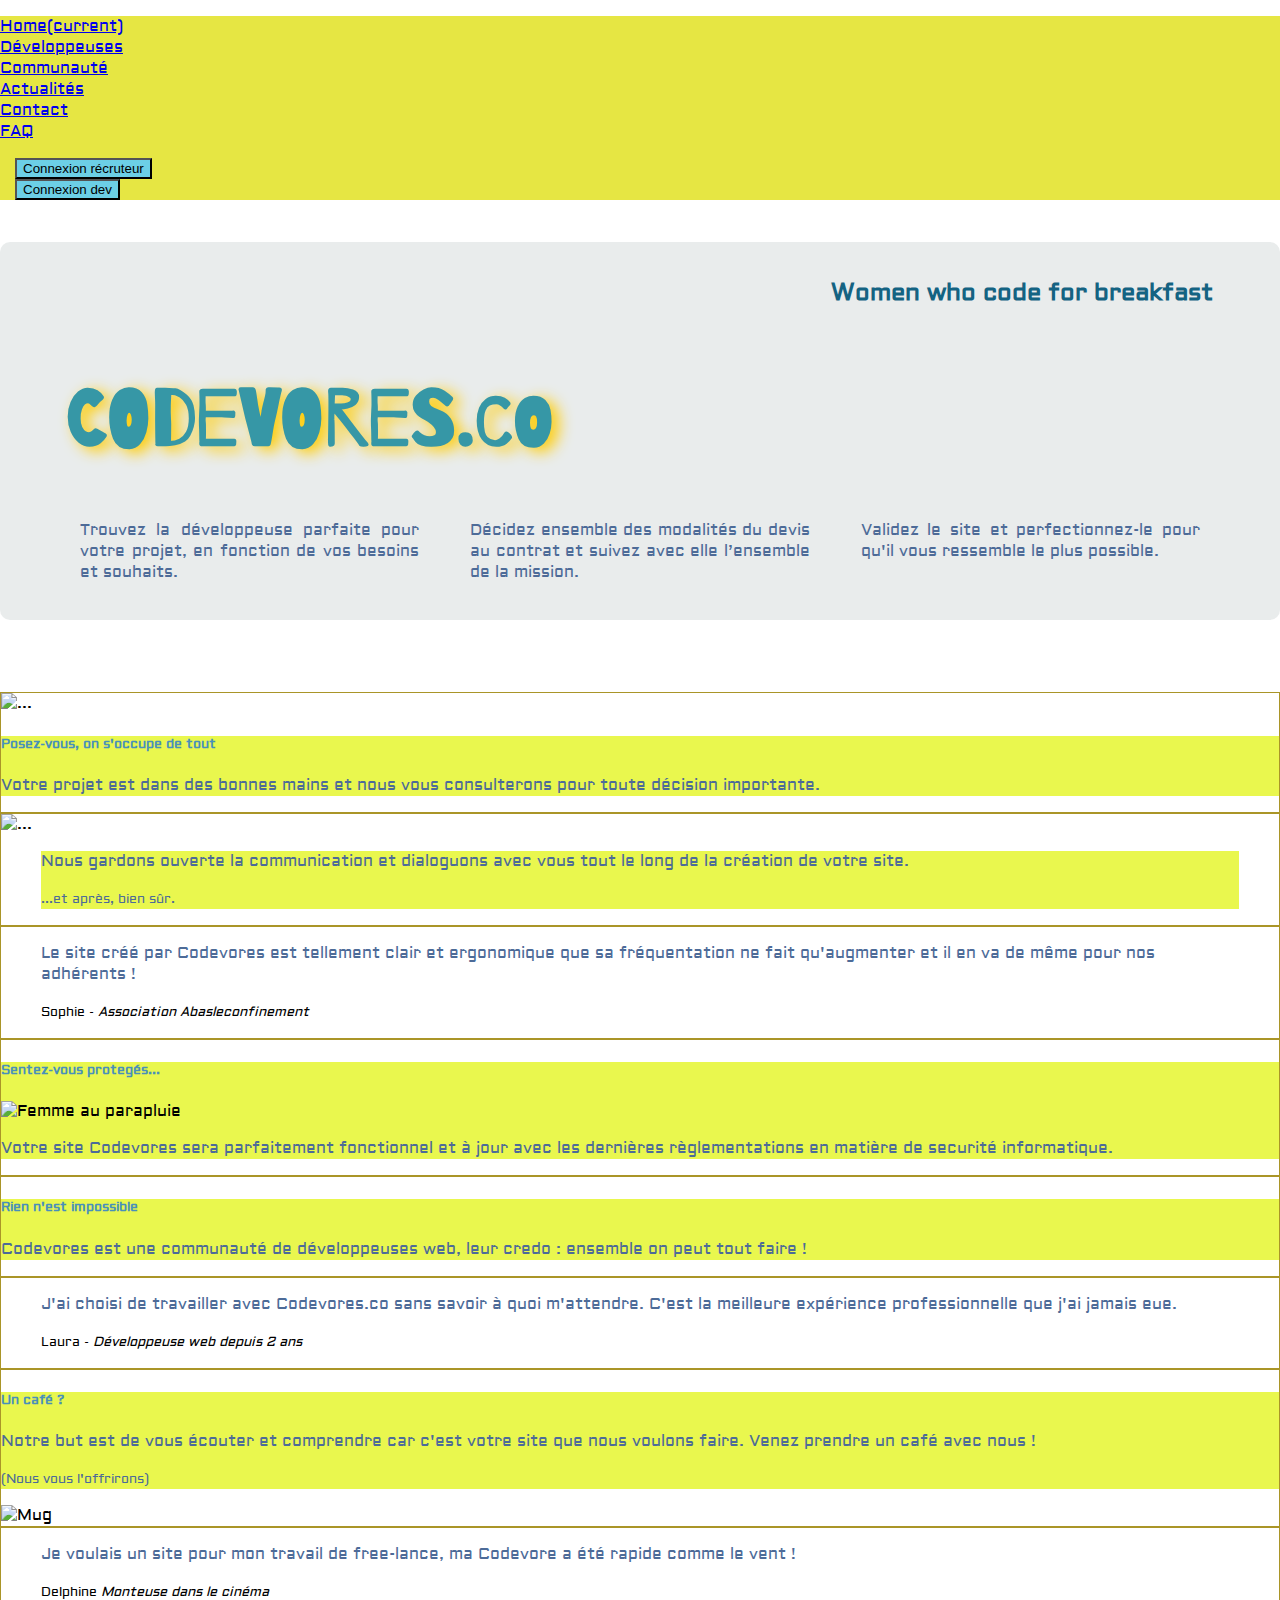
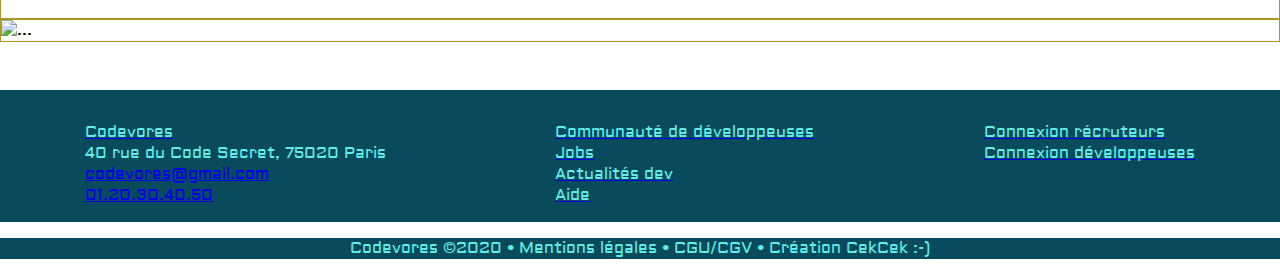
==== commit 645f94bc: "fix colors and links" ====
--- a/index.html
+++ b/index.html
@@ -5,7 +5,7 @@
   <meta name="viewport" content="width=device-width, initial-scale=1, shrink-to-fit=no">
   <link rel="stylesheet" href="assets/css/bootstrap.min.css">
 
-  <link href="https://fonts.googleapis.com/css?family=Aldrich|Anonymous+Pro|Courier+Prime|Mukta+Malar|Spinnaker&display=swap" rel="stylesheet">
+  <link href="https://fonts.googleapis.com/css?family=Aldrich|Barriecito&display=swap" rel="stylesheet">
   <script src="https://kit.fontawesome.com/4b7db09c39.js" crossorigin="anonymous"></script>
   <link rel="stylesheet" href="assets/css/style.css">
   <title>Codevores.co</title>
@@ -93,9 +93,9 @@
       <div class="une container">
 
         <div class="title-box container">
-          <h1 class="title display-3 text-capitalize">
-            <img class="logo-codevores"src="assets/img/logo2.png" alt="">CODEVORES.co
-              <h2 class="undertitle">Women who code for breakfast</h2>
+          <h1 class="title display-3 ">
+            <img class="logo-codevores"src="assets/img/logo2.png" alt="">CODEVORES.co</h1><br>
+              <h2 class="undertitle">Women <i class="fas fa-female"></i> who code for breakfast <i class="fas fa-utensils"></i></h2>
           </div>
 
 
@@ -195,17 +195,13 @@
           <div class="footer">
             <div class="">
               <ul>
-              <a href="index.html"><li>Codevores</li></a>
-                <li>
-                  <i class="fab fa-facebook-square"></i>
-                  <i class="fab fa-twitter-square"></i>
-                  <i class="fab fa-instagram-square"></i>
-                </li>
+              <a href="index.html"><li><i class="fas fa-utensils"></i> Codevores</li></a>
+
                 <li>40 rue du Code Secret, 75020 Paris</li>
               <!-- <li>e-mail:</li> -->
-                <li><a href="mailto:#">codevores@gmail.com</a></li>
+                <li><a href="mailto:#"><i class="fas fa-at"></i> codevores@gmail.com</a></li>
               <!-- <li>téléphone :</li> -->
-                <li><a href="tel:#">01.20.30.40.50</a></li>
+                <li><a href="tel:#"><i class="fas fa-phone-alt"></i> 01.20.30.40.50</a></li>
               </ul>
             </div>
 
@@ -219,12 +215,24 @@
             </div>
             <div>
               <ul>
-                <li>Je crée mon profil :</li>
+
                 <a href="contact.html"> <li>Connexion récruteurs</li>
-                </ul></a>
+                </a>
                 <a href="contact.html"> <li>Connexion développeuses</li>
-                </ul></a>
-              </ul>
+                </a>
+                <li class="social">
+                  <a href="https://www.facebook.com/" target="_blank">
+                  <i class="fab fa-facebook-square"></i></a>
+                  <a href="https://twitter.com/explore" target="_blank">
+                  <i class="fab fa-twitter-square"></i></a>
+                  <a href="https://www.instagram.com/" target="_blank">
+                  <i class="fab fa-instagram-square"></i></a>
+                  <a href="https://fr.linkedin.com/" target="_blank">
+                  <i class="fab fa-linkedin"></i></a>
+                  <a href="https://git-scm.com/" target="_blank">
+                  <i class="fab fa-git-square"></i></a>
+                </li>
+            </ul>
             </div>
 
           </div>
--- a/assets/css/style.css
+++ b/assets/css/style.css
@@ -4,20 +4,8 @@
 
 body{
   font-family: 'Aldrich', sans-serif;
-    /* font-family: 'Courier Prime', monospace;
-
-    font-family: 'Mukta Malar', sans-serif;
-
-    font-family: 'Spinnaker', sans-serif;
-
-    font-family: 'Anonymous Pro', monospace; */
     background-image: url(../img/lil_fiber.png);
-    /* background-repeat: no-repeat;
-    background-size: cover; */
-    /* background-repeat:repeat; */
     background-attachment:scroll;
-    /* background-size: cover; */
-    /* opacity: 0.95; */
     padding-top: 2em;
 }
 
@@ -104,11 +92,13 @@
 
 .title {
     text-shadow: #FC0 7px 4px 15px;
-    color: #0399b1 !important;
+    color: #3697a6 !important;
     font-size: 5em;
     font-weight: 800;
-    margin-bottom: 0em;
-}
+    margin-bottom: 0.5em;
+    font-family: 'Barriecito', cursive;
+}
+
 @media screen and (max-width: 1024px) {
   .title{
     font-size: 2em;
@@ -122,7 +112,8 @@
 }
 .undertitle{
   margin-top: -1.5em;
-  margin-left: 2.5em;
+  margin-left: 0.5em;
+  margin-bottom: 0.5em;
 }
 .une{
     background-color: #9caaaa38;
@@ -194,14 +185,15 @@
   margin-bottom: 0rem;
   list-style: none;
 }
-footer ul li{
+footer ul li, .copyright{
   color:#60efe8;
 }
+
 h6{
-  color: blue;
-}
-.copyright{
-  color:#ccdbdc;
+  color: #151578;
+}
+.social{
+  font-size:2em;
 }
 
 
@@ -210,6 +202,7 @@
   grid-column: 2 / 5;
   background: linear-gradient(#71cbee,#e8ee30);
   padding: 2rem;
+  box-shadow: 0.5em 8px 1.4em gray;
 }
 
 
@@ -236,6 +229,11 @@
 .page-communaute{
   height: 100%;
 }
+.title-equipe{
+  text-size: 2em;
+  color:#522787;
+  text-shadow: #FC0 1px 0 10px;
+}
 .devs{
   display: flex;
   flex-wrap: nowrap;
@@ -244,12 +242,28 @@
 .dev img {
     max-width: 7vw;
     height: 8vw;
+    /* opacity: 0.8; */
+    /* filter:sepia(50%); */
+}
+.darker{
+  filter:brightness(80%);
+}
+.clearer{
+  filter:brightness(120%);
+}
+.dev img:hover {
+    filter: opacity(50%);
 }
 .trombi{
   background-color: #fff0;
   border: none;
 }
-
+.trombi .card-title, .trombi .card-text{
+  color:white;
+}
+.trombi a:hover{
+  filter: opacity(50%);
+}
 /* *************************************** */
 
 
@@ -285,6 +299,9 @@
 form h4{
   color: #210eaa;
 }
+form h3{
+  color: #56507b;
+}
 form label{
   margin-bottom: 0rem;
   color: blue;
@@ -415,7 +432,7 @@
 /* FAQ */
 .title-faq{
   text-shadow: #FC0 1px 0 10px;;
-  color: blue !important;
+  color: #3079c6;
   margin: 1.5em 0 1em 6em;
 }
 @media screen and (max-width: 1024px) {
@@ -439,10 +456,21 @@
     margin-top: 2em;
     overflow: hidden;
 }
+.titre-actualités{
+  color: #146382;
+}
+.pancake {
+
+    border-radius: 5px;
+    margin: 1em;
+        margin-right: 1em;
+    margin-right: 9em;
+}
 /* professionnelles ******************************* */
 .office{
   max-width: 40%;
 }
+
 .pros{
     border: 1px solid #00dbff;
     background-color: #dadcd5;
@@ -450,8 +478,12 @@
     border-radius: 6px;
     padding: 0 2em;
     margin-top: 2em;
-    margin-bottom: 10vh;
+    margin-bottom: 20vh;
     overflow: hidden;
+}
+.pros h2{
+  color: #337d88;
+  margin: 1em 0;
 }
 .titre-communaute{
   line-height: 3.3;
@@ -459,6 +491,11 @@
 }
 .pros li{
   text-indent: 2vw;
+  font-size: 1em;
+}
+.pros li span{
+  color: green;
+  font-weight: bold;
 }
 li h4{
   text-align: left;
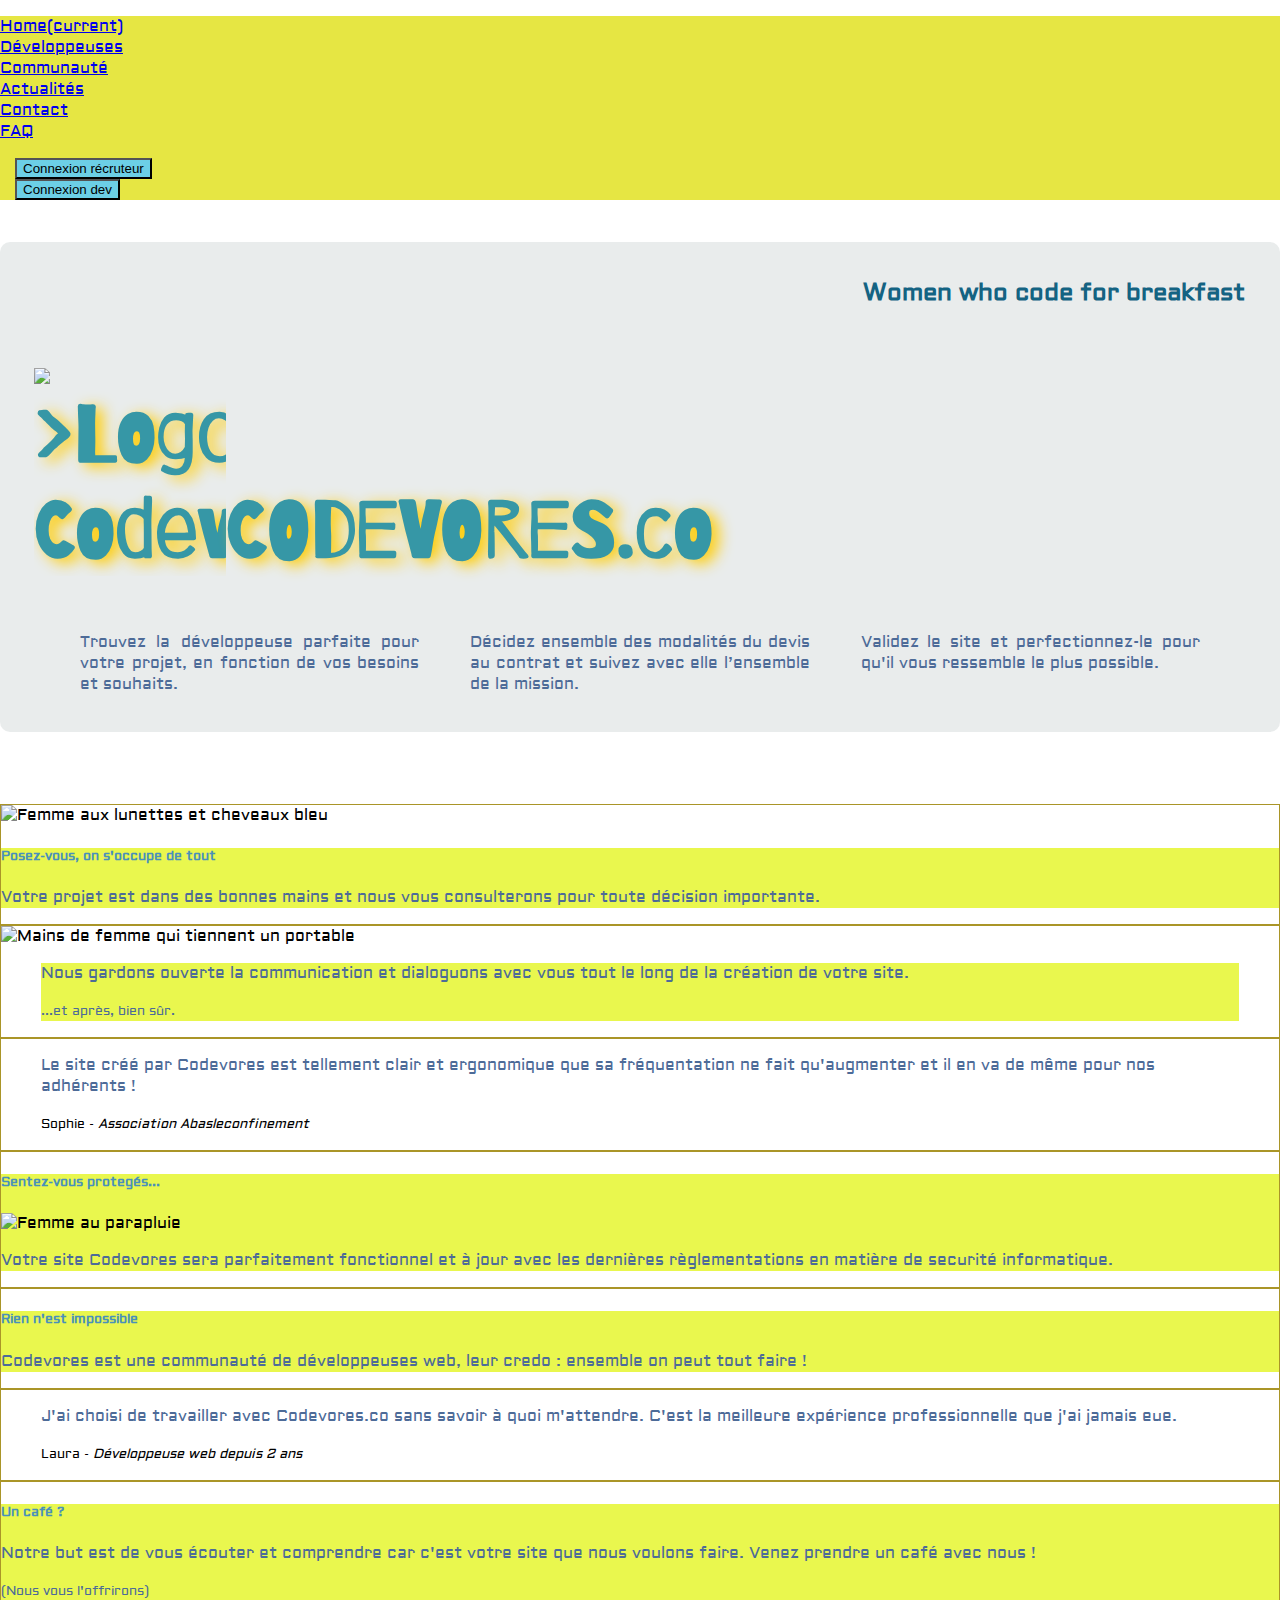
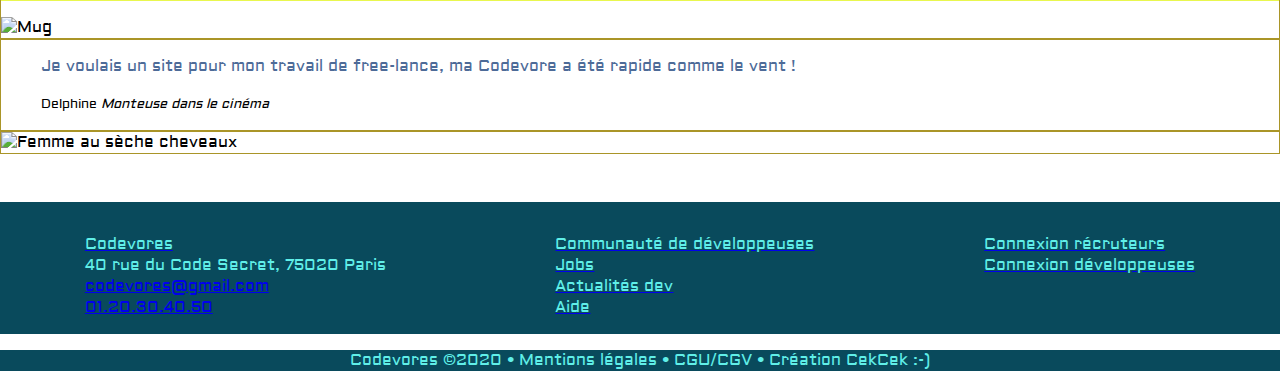
==== commit cea33661: "indent and validate" ====
--- a/index.html
+++ b/index.html
@@ -4,7 +4,6 @@
   <meta charset="utf-8">
   <meta name="viewport" content="width=device-width, initial-scale=1, shrink-to-fit=no">
   <link rel="stylesheet" href="assets/css/bootstrap.min.css">
-
   <link href="https://fonts.googleapis.com/css?family=Aldrich|Barriecito&display=swap" rel="stylesheet">
   <script src="https://kit.fontawesome.com/4b7db09c39.js" crossorigin="anonymous"></script>
   <link rel="stylesheet" href="assets/css/style.css">
@@ -12,9 +11,8 @@
 </head>
 
 <body>
-  <!-- barre de navigation page entière -->
+  <!-- barre de navigation page entière ------------------------------------------------------------------->
   <nav class="navbar navbar-expand-lg sticky-top">
-
     <div class="collapse navbar-collapse" >
       <ul class="navbar-nav mr-auto">
         <li class="nav-item active">
@@ -36,210 +34,196 @@
           <a class="nav-link" href="faq.html">FAQ</a>
         </li>
       </ul>
-
       <div>
         <a href="connex-rec.html"><button class="btn btn-secondary my-2 my-sm-0 account text-capitalize" type="submit">Connexion récruteur</button></a>
       </div>
       <div>
         <a href="connex-dev.html">
           <button class="btn btn-secondary my-2 my-sm-0 account text-capitalize" type="submit">Connexion dev</button></a>
-        </div>
-      </div>
-    </nav>
-    <br>
-    <!-- barre de connexion réduite avec menu burger************************************* ********************************* -->
-    <div class="menu-lateral">
-
-      <div class="aside">
-        <button class="cross" type="button" name="button" title="Fermer le menu"><i class="fa fa-times" aria-hidden="true"></i>
-        </button>
-
-        <div class="menu-vertical">
-          <ul class="">
-            <li class="">
-              <a class="" href="index.html">Home</a>
-            </li>
-            <li class="">
-              <a class="" href="professionnelles.html">Développeuses</a>
-            </li>
-            <li class="">
-              <a class="" href="communaute.html">Communauté</a>
-            </li>
-            <li class="">
-              <a class="" href="actualites.html">Actualités</a>
-            </li>
-            <li class="">
-              <a class="" href="contact.html">Contact</a>
-            </li>
-            <li class="">
-              <a class="" href="faq.html">FAQ</a>
-            </li>
+      </div>
+    </div>
+  </nav>
+  <br>
+  <!-- barre de connexion réduite avec menu burger------------------------------------------------------------>
+  <div class="menu-lateral">
+    <div class="aside">
+      <button class="cross" type="button" name="button" title="Fermer le menu"><i class="fa fa-times" aria-hidden="true"></i>
+      </button>
+      <div class="menu-vertical">
+        <ul class="">
+          <li class="">
+            <a class="" href="index.html">Home</a>
+          </li>
+          <li class="">
+            <a class="" href="professionnelles.html">Développeuses</a>
+          </li>
+          <li class="">
+            <a class="" href="communaute.html">Communauté</a>
+          </li>
+          <li class="">
+            <a class="" href="actualites.html">Actualités</a>
+          </li>
+          <li class="">
+            <a class="" href="contact.html">Contact</a>
+          </li>
+          <li class="">
+            <a class="" href="faq.html">FAQ</a>
+          </li>
+        </ul>
+      </div>
+      <div class="connexion">
+        <a href="connex-rec.html"><button class="btn btn-secondary my-2 my-sm-0 account text-capitalize" type="submit">Connexion récruteur</button></a>
+      </div>
+      <div class="conne">
+        <a href="connex-dev.html">
+          <button class="btn btn-secondary my-2 my-sm-0 account text-capitalize" type="submit">Connexion dev</button>
+        </a>
+      </div>
+    </div>
+
+    <button class="hamburger" type="button" name="button" title="Ouvrir le menu" ><i class="fa fa-bars" aria-hidden="true"></i></button>
+  </div>
+  <br>
+
+  <!-- title -------------------------------------------------------------------------------------------->
+  <div class="une container">
+    <div class="title-box container">
+      <h1 class="title display-3 ">
+      <img class="logo-codevores" src="assets/img/logo2.png" alt=">Logo Codevores">CODEVORES.co</h1><br>
+      <h2 class="undertitle">Women <i class="fas fa-female"></i> who code for breakfast <i class="fas fa-utensils"></i></h2>
+    </div>
+
+    <!-- Intermezzo!---------------------------------------------------------------------------------------->
+
+    <ul class="grid">
+      <li>Trouvez la développeuse parfaite pour votre projet, en fonction de vos besoins et souhaits.</li>
+      <li>Décidez ensemble des modalités du devis au contrat et suivez avec elle l’ensemble de la mission.</li>
+      <li>Validez le site et perfectionnez-le pour qu'il vous ressemble le plus possible.</li>
+    </ul>
+
+  </div>
+
+  <!-- mosaique photos contenu-------------------------------------------------------------------------------->
+  <div class="card-columns">
+    <div class="card">
+      <img src="assets/img/lunettes.jpg" class="card-img-top" alt="Femme aux lunettes et cheveaux bleu">
+      <div class="card-body">
+        <h5 class="card-title">Posez-vous, on s'occupe de tout</h5>
+        <p class="card-text">Votre projet est dans des bonnes mains et nous vous consulterons pour toute décision importante.</p>
+      </div>
+    </div>
+    <div class="card p-2">
+      <img src="assets/img/office.jpg" class="card-img-top" alt="Mains de femme qui tiennent un portable">
+      <blockquote class="blockquote mb-0 card-body">
+        <p>Nous gardons ouverte la communication et dialoguons avec vous tout le long de la création de votre site.
+        </p>
+        <p class="card-text"><small class="text-muted">...et après, bien sûr.</small></p>
+      </blockquote>
+    </div>
+    <div class="card p-2 text-right">
+      <blockquote class="blockquote mb-0">
+        <p>Le site créé par Codevores est tellement clair et ergonomique que sa fréquentation ne fait qu'augmenter et il en va de même pour nos adhérents !</p>
+        <footer class="blockquote-footer">
+          <small class="text-muted">
+            Sophie - <cite title="Source Title">Association Abasleconfinement</cite>
+          </small>
+        </footer>
+      </blockquote>
+    </div>
+    <div class="card text-center">
+      <div class="card-body">
+        <h5 class="card-title">Sentez-vous protegés...</h5>
+        <img src="assets/img/parapluie.jpg" class="card-img-top" alt="Femme au parapluie">
+        <p class="card-text">Votre site Codevores sera parfaitement fonctionnel et à jour avec les dernières règlementations en matière de securité informatique.
+        </p>
+      </div>
+    </div>
+    <div class="card">
+      <div class="card-body">
+        <h5 class="card-title">Rien n'est impossible</h5>
+        <p class="card-text">Codevores est une communauté de développeuses web, leur credo : ensemble on peut tout faire !</p>
+      </div>
+    </div>
+    <div class="card p-2 text-right">
+      <blockquote class="blockquote mb-0">
+        <p>J'ai choisi de travailler avec Codevores.co sans savoir à quoi m'attendre. C'est la meilleure expérience professionnelle que j'ai jamais eue.</p>
+        <footer class="blockquote-footer">
+          <small class="text-muted">
+            Laura - <cite title="Source Title">Développeuse web depuis 2 ans</cite>
+          </small>
+        </footer>
+      </blockquote>
+    </div>
+
+    <div class="card">
+      <div class="card-body">
+        <h5 class="card-title">Un café ?</h5>
+        <p class="card-text">Notre but est de vous écouter et comprendre car c'est votre site que nous voulons faire. Venez prendre un café avec nous !</p>
+        <p class="card-text"><small class="text-muted">(Nous vous l'offrirons)</small></p>
+      </div>
+      <img src="assets/img/eat_sleep.jpg" class="card-img-top" alt="Mug">
+    </div>
+
+    <div class="card bg-light text-white text-center p-3">
+      <blockquote class="blockquote mb-0">
+        <p>Je voulais un site pour mon travail de free-lance, ma Codevore a été rapide comme le vent !</p>
+        <footer class="blockquote-footer text-white">
+          <small> Delphine <cite title="Source Title">Monteuse dans le cinéma</cite>
+          </small>
+        </footer>
+      </blockquote>
+    </div>
+    <div class="card">
+      <img src="assets/img/fon.jpg" class="card-img-top" alt="Femme au sèche cheveaux">
+    </div>
+
+  </div>
+
+  <!-- footer-------------------------------------------------------------------------------------------------->
+  <footer>
+    <div class="footer">
+      <div class="">
+        <ul>
+          <a href="index.html"><li><i class="fas fa-utensils"></i>Codevores</li></a>
+          <li>40 rue du Code Secret, 75020 Paris</li>
+          <li><a href="mailto:#"><i class="fas fa-at"></i> codevores@gmail.com</a></li>
+          <li><a href="tel:#"><i class="fas fa-phone-alt"></i> 01.20.30.40.50</a></li>
+        </ul>
+      </div>
+
+      <div class="">
+        <ul>
+          <a href="communaute.html"> <li>Communauté de développeuses</li></a>
+          <a href="professionnelles.html"> <li>Jobs</li></a>
+          <a href="actualites.html">  <li>Actualités dev</li></a>
+          <a href="contact.html"> <li>Aide</li></a>
           </ul>
         </div>
-        <div class="connexion">
-          <a href="connex-rec.html"><button class="btn btn-secondary my-2 my-sm-0 account text-capitalize" type="submit">Connexion récruteur</button></a>
+        <div>
+          <ul>
+            <a href="contact.html"> <li>Connexion récruteurs</li></a>
+            <a href="contact.html"> <li>Connexion développeuses</li></a>
+            <li class="social">
+              <a href="https://www.facebook.com/" target="_blank">
+                <i class="fab fa-facebook-square"></i></a>
+              <a href="https://twitter.com/explore" target="_blank">
+                <i class="fab fa-twitter-square"></i></a>
+              <a href="https://www.instagram.com/" target="_blank">
+                <i class="fab fa-instagram-square"></i></a>
+              <a href="https://fr.linkedin.com/" target="_blank">
+                <i class="fab fa-linkedin"></i></a>
+                <a href="https://git-scm.com/" target="_blank">
+                  <i class="fab fa-git-square"></i></a>
+              </li>
+            </ul>
+          </div>
+
         </div>
-        <div class="conne">
-          <a href="connex-dev.html">
-            <button class="btn btn-secondary my-2 my-sm-0 account text-capitalize" type="submit">Connexion dev</button></a>
-          </div>
-        </div>
-
-        <button class="hamburger" type="button" name="button" title="Ouvrir le menu" ><i class="fa fa-bars" aria-hidden="true"></i></button>
-      </div>
-      <br>
-      <!-- ***************************************************************************** -->
-      <!-- title  -->
-      <div class="une container">
-
-        <div class="title-box container">
-          <h1 class="title display-3 ">
-            <img class="logo-codevores"src="assets/img/logo2.png" alt="">CODEVORES.co</h1><br>
-              <h2 class="undertitle">Women <i class="fas fa-female"></i> who code for breakfast <i class="fas fa-utensils"></i></h2>
-          </div>
-
-
-        <!-- Intermezzo!****************************************************************************** -->
-
-
-          <ul class="grid">
-            <li>Trouvez la développeuse parfaite pour votre projet, en fonction de vos besoins et souhaits.</li>
-            <li>Décidez ensemble des modalités du devis au contrat et suivez avec elle l’ensemble de la mission.</li>
-            <li>Validez le site et perfectionnez-le pour qu'il vous ressemble le plus possible.</li>
-          </ul>
-
-</div>
-
-
-
-
-        <!-- **************************************************************************** -->
-        <!-- mosaique photos contenu************** -->
-        <div class="card-columns">
-          <div class="card">
-            <img src="assets/img/lunettes.jpg" class="card-img-top" alt="...">
-            <div class="card-body">
-              <h5 class="card-title">Posez-vous, on s'occupe de tout</h5>
-              <p class="card-text">Votre projet est dans des bonnes mains et nous vous consulterons pour toute décision importante.</p>
-            </div>
-          </div>
-          <div class="card p-2">
-            <img src="assets/img/office.jpg" class="card-img-top" alt="...">
-            <blockquote class="blockquote mb-0 card-body">
-              <p>Nous gardons ouverte la communication et dialoguons avec vous tout le long de la création de votre site.</p>
-              <p class="card-text"><small class="text-muted">...et après, bien sûr.</small></p>
-            </blockquote>
-
-          </div>
-          <div class="card p-2 text-right">
-            <blockquote class="blockquote mb-0">
-              <p>Le site créé par Codevores est tellement clair et ergonomique que sa fréquentation ne fait qu'augmenter et il en va de même pour nos adhérents !</p>
-              <footer class="blockquote-footer">
-                <small class="text-muted">
-                  Sophie - <cite title="Source Title">Association Abasleconfinement</cite>
-                </small>
-              </footer>
-            </blockquote>
-          </div>
-          <div class="card text-center">
-            <div class="card-body">
-              <h5 class="card-title">Sentez-vous protegés...</h5>
-              <img src="assets/img/parapluie.jpg" class="card-img-top" alt="Femme au parapluie">
-              <p class="card-text">Votre site Codevores sera parfaitement fonctionnel et à jour avec les dernières règlementations en matière de securité informatique.</p>
-            </div>
-          </div>
-          <div class="card">
-            <div class="card-body">
-              <h5 class="card-title">Rien n'est impossible</h5>
-              <p class="card-text">Codevores est une communauté de développeuses web, leur credo : ensemble on peut tout faire !</p>
-            </div>
-          </div>
-          <div class="card p-2 text-right">
-            <blockquote class="blockquote mb-0">
-              <p>J'ai choisi de travailler avec Codevores.co sans savoir à quoi m'attendre. C'est la meilleure expérience professionnelle que j'ai jamais eue.</p>
-              <footer class="blockquote-footer">
-                <small class="text-muted">
-                  Laura - <cite title="Source Title">Développeuse web depuis 2 ans</cite>
-                </small>
-              </footer>
-            </blockquote>
-          </div>
-
-          <div class="card">
-            <div class="card-body">
-              <h5 class="card-title">Un café ?</h5>
-              <p class="card-text">Notre but est de vous écouter et comprendre car c'est votre site que nous voulons faire. Venez prendre un café avec nous !</p>
-              <p class="card-text"><small class="text-muted">(Nous vous l'offrirons)</small></p>
-            </div>
-            <img src="assets/img/eat_sleep.jpg" class="card-img-top" alt="Mug">
-          </div>
-
-          <div class="card bg-light text-white text-center p-3">
-            <blockquote class="blockquote mb-0">
-              <p>Je voulais un site pour mon travail de free-lance, ma Codevore a été rapide comme le vent !</p>
-              <footer class="blockquote-footer text-white">
-                <small> Delphine <cite title="Source Title">Monteuse dans le cinéma</cite>
-                </small>
-              </footer>
-            </blockquote>
-          </div>
-          <div class="card">
-            <img src="assets/img/fon.jpg" class="card-img-top" alt="...">
-          </div>
-
-        </div>
-
-
-        <!-- footer *********************************************************************-->
-        <footer>
-          <div class="footer">
-            <div class="">
-              <ul>
-              <a href="index.html"><li><i class="fas fa-utensils"></i> Codevores</li></a>
-
-                <li>40 rue du Code Secret, 75020 Paris</li>
-              <!-- <li>e-mail:</li> -->
-                <li><a href="mailto:#"><i class="fas fa-at"></i> codevores@gmail.com</a></li>
-              <!-- <li>téléphone :</li> -->
-                <li><a href="tel:#"><i class="fas fa-phone-alt"></i> 01.20.30.40.50</a></li>
-              </ul>
-            </div>
-
-            <div class="">
-              <ul>
-              <a href="communaute.html"> <li>Communauté de développeuses</li></a>
-              <a href="professionnelles.html"> <li>Jobs</li></a>
-              <a href="actualites.html">  <li>Actualités dev</li></a>
-              <a href="contact.html"> <li>Aide</li>
-              </ul></a>
-            </div>
-            <div>
-              <ul>
-
-                <a href="contact.html"> <li>Connexion récruteurs</li>
-                </a>
-                <a href="contact.html"> <li>Connexion développeuses</li>
-                </a>
-                <li class="social">
-                  <a href="https://www.facebook.com/" target="_blank">
-                  <i class="fab fa-facebook-square"></i></a>
-                  <a href="https://twitter.com/explore" target="_blank">
-                  <i class="fab fa-twitter-square"></i></a>
-                  <a href="https://www.instagram.com/" target="_blank">
-                  <i class="fab fa-instagram-square"></i></a>
-                  <a href="https://fr.linkedin.com/" target="_blank">
-                  <i class="fab fa-linkedin"></i></a>
-                  <a href="https://git-scm.com/" target="_blank">
-                  <i class="fab fa-git-square"></i></a>
-                </li>
-            </ul>
-            </div>
-
-          </div>
-          <p class="copyright">Codevores ©2020 • Mentions légales • CGU/CGV • Création CekCek :-) </p>
-        </footer>
-
-        <script src="assets/js/codevores.js">
-        </script>
-      </body>
-      </html>
+        <p class="copyright">Codevores ©2020 • Mentions légales • CGU/CGV • Création CekCek :-) </p>
+      </footer>
+
+      <script src="assets/js/codevores.js">
+      </script>
+
+    </body>
+  </html>
--- a/assets/css/style.css
+++ b/assets/css/style.css
@@ -1,6 +1,6 @@
 
 
-/* TOUTE LA PAGE */
+/* PAGE ***********************************************************************************************/
 
 body{
   font-family: 'Aldrich', sans-serif;
@@ -8,27 +8,17 @@
     background-attachment:scroll;
     padding-top: 2em;
 }
-
-/* // Extra small devices (portrait phones, less than 576px)
-// No media query since this is the default in Bootstrap
-
-// Small devices (landscape phones, 576px and up)
-@media (min-width: 576px) { ... }
-
-// Medium devices (tablets, 768px and up)
-@media (min-width: 768px) { ... }
-
-// Large devices (desktops, 992px and up)
-@media (min-width: 992px) { ... }
-
-// Extra large devices (large desktops, 1200px and up)
-@media (min-width: 1200px) { ... } */
-
-/* BARRE DE NAVIGATION ****************************************************************************** *********************************************************************************************************/
-.navbar{
-  background-color: #e6e643;
-  width: 100%;
-}
+html, body {
+	height: 100%;
+	margin: 0; padding: 0;
+}
+body {
+	display: table;
+	width: 100%;
+}
+
+/* BARRE DE NAVIGATION *******************************************************************************/
+
 .account{
   margin: 0px 15px;
   background-color: #6ccfe6;
@@ -36,15 +26,26 @@
 .logo-codevores{
   max-width: 15vw;
 }
-/* *************************************** */
-
+@media screen and (max-width: 576px){
+  .logo-codevores{
+    display: none;
+  }
+}
+.navbar{
+  background-color: #e6e643;
+  widows: 100%;
+}
+
+/* Barre petits écrans ************************************************************************************ */
+
+p{
+  color: #4d6b98;
+}
 ul li{
   color: #4d6b98;
   list-style: none;
 }
-p{
-  color: #4d6b98;
-}
+
 ul{
   padding-left: 0;
 }
@@ -64,7 +65,6 @@
 .navbar, .hamburger{
   display: none;
 }
-
 @media screen and (min-width: 1024px) {
   .navbar{
     display: block;
@@ -86,9 +86,8 @@
     max-width: 10vw;
     font-size: 0.8em;
   }
-
-}
-/*TITRE  ************************************************************************************************ ************************************************************************************************/
+}
+/*TITRE  ***************************************************************************************************/
 
 .title {
     text-shadow: #FC0 7px 4px 15px;
@@ -98,7 +97,6 @@
     margin-bottom: 0.5em;
     font-family: 'Barriecito', cursive;
 }
-
 @media screen and (max-width: 1024px) {
   .title{
     font-size: 2em;
@@ -115,6 +113,11 @@
   margin-left: 0.5em;
   margin-bottom: 0.5em;
 }
+@media screen and (max-width: 992px) {
+  .undertitle{
+    display:none;
+  }
+}
 .une{
     background-color: #9caaaa38;
     border-radius: 10px;
@@ -122,7 +125,7 @@
     padding-top: 8vh;
   }
 
-/* INTERMEZZO ******************************************************* ******************************* **************************************************************************************************** */
+/* INTERMEZZO *********************************************************************************************** */
 
 .grid {
     display: grid;
@@ -133,8 +136,13 @@
     padding: 0 5em 0 5em;
     text-align: justify;
 }
-
-/*CARDS***************** ****************************************************************************** ********************************************************************************** */
+@media screen and (max-width: 768px){
+  .grid{
+    display: block;
+  }
+}
+/*CARDS****************************************************************************************************** */
+
 .card-body{
   background-color: #e9f74e;
 }
@@ -149,19 +157,14 @@
 .bio{
   width:50vw;
 }
-
-/* FOOTER************************************************************************************************ ******************************************************************************************************* */
-
-html, body {
-	height: 100%;
-	margin: 0; padding: 0;
-}
-body {
-	display : table;
-	width: 100%;
-}
-
-/* ex footer à effacer après avoir vérifié que celui dessus fonctionne */
+@media screen and (max-width: 768px) {
+  .bio{
+    width:80vw;
+  }
+}
+
+/* FOOTER************************************************************************************************ * */
+
 .footer {
   background-color: #094a5c;
   display: flex;
@@ -172,13 +175,17 @@
   padding-top: 1em;
   margin-top: 3em;
 }
+@media screen and (max-width:768px){
+  .footer{
+    display: block;
+    text-align: center;
+  }
+}
 .copyright{
   position: static;
   bottom: 0;
   background-color: #094a5c;
-  /* bottom: 5px; */
-  width: 100%;
-  /* padding-top: 1em; */
+  width: 100%;
   text-align: center;
 }
 li{
@@ -188,7 +195,6 @@
 footer ul li, .copyright{
   color:#60efe8;
 }
-
 h6{
   color: #151578;
 }
@@ -196,8 +202,8 @@
   font-size:2em;
 }
 
-
-/* CONNEXION ********************************************************* *************************************************************************************************** */
+/* CONNEXION ************************************************************************************** */
+
 .jumbotron{
   grid-column: 2 / 5;
   background: linear-gradient(#71cbee,#e8ee30);
@@ -205,27 +211,8 @@
   box-shadow: 0.5em 8px 1.4em gray;
 }
 
-
-
-/* Bannière cookies*********************************************************************************
-.banner-cookies{
-  height: 80px;
-  width: 100%;
-  background-color: yellow;
-  display: flex;
-  justify-content: space-around;
-  align-items: center;
-  position: fixed;
-  bottom: 0;
-}
-.button-cookies{
-  height: 30px;
-  width:150px;
-  background-color: green;
-  border-color: green;
-} */
-
 /* communauté ******************************************************* ********************************* */
+
 .page-communaute{
   height: 100%;
 }
@@ -239,11 +226,14 @@
   flex-wrap: nowrap;
   justify-content: center;
 }
+@media screen and (max-width:768px){
+  .devs{
+    display:none;
+  }
+}
 .dev img {
     max-width: 7vw;
     height: 8vw;
-    /* opacity: 0.8; */
-    /* filter:sepia(50%); */
 }
 .darker{
   filter:brightness(80%);
@@ -264,38 +254,28 @@
 .trombi a:hover{
   filter: opacity(50%);
 }
-/* *************************************** */
-
-
-
-/* .trombi{
-  width: 20vw !important;
-  height: auto !important;
-margin: 2vw 1vw;
-border: 0px;
-}
-.trombi-container{
-  display: flex;
-  max-height: 100%;
-  flex-wrap: wrap;
-}
-.trombi-img, .card-img-overlay{
-  border: 1px solid yellow;
-  width:20vw;
-  height:auto;
-} */
-/* Contact ******************* ************************************************************************************* */
+
+/* Contact ************************************************************************************************* */
+
 .formulaires-container{
   display: flex;
   justify-content: space-evenly;
 }
-.container-petit {
+@media screen and (max-width:576px){
+  .formulaires-container{
+    display: block;
+  }
+}
+.container-petit{
   max-width: 30vw;
   width: 100%;
-  /* margin: 0 auto; */
   position: relative;
 }
-
+@media screen and (max-width:992px){
+  .container-petit{
+    max-width: 100%;
+  }
+}
 form h4{
   color: #210eaa;
 }
@@ -306,27 +286,23 @@
   margin-bottom: 0rem;
   color: blue;
 }
-
 #contact {
   background: #F9F9F9;
   padding: 25px;
   box-shadow: 0 0 20px 0 rgba(0, 0, 0, 0.2), 0 5px 5px 0 rgba(0, 0, 0, 0.24);
 }
-
 #contact h3 {
   display: block;
   font-size: 30px;
   font-weight: 300;
   margin-bottom: 10px;
 }
-
 #contact h4 {
   margin: 5px 0 15px;
   display: block;
   font-size: 13px;
   font-weight: 400;
 }
-
 fieldset {
   border: medium none !important;
   margin: 0 0 10px;
@@ -334,7 +310,6 @@
   padding: 0;
   width: 100%;
 }
-
 #contact input[type="text"],
 #contact input[type="email"],
 #contact input[type="tel"],
@@ -346,7 +321,6 @@
   margin: 0 0 5px;
   padding: 10px;
 }
-
 #contact input[type="text"]:hover,
 #contact input[type="email"]:hover,
 #contact input[type="tel"]:hover,
@@ -357,13 +331,11 @@
   transition: border-color 0.3s ease-in-out;
   border: 1px solid #aaa;
 }
-
 #contact textarea {
   height: 100px;
   max-width: 100%;
   resize: none;
 }
-
 #contact button[type="submit"] {
   cursor: pointer;
   width: 100%;
@@ -374,47 +346,39 @@
   padding: 10px;
   font-size: 15px;
 }
-
-#contact button[type="submit"]:hover {
+#contact button[type="submit"]:hover{
   background: grey;
   -webkit-transition: background 0.3s ease-in-out;
   -moz-transition: background 0.3s ease-in-out;
   transition: background-color 0.3s ease-in-out;
 }
-
 #contact button[type="submit"]:active {
   box-shadow: inset 0 1px 3px rgba(0, 0, 0, 0.5);
 }
-
 #contact input:focus,
 #contact textarea:focus {
   outline: 0;
   border: 1px solid #aaa;
 }
-
 ::-webkit-input-placeholder {
   color: #888;
 }
-
 :-moz-placeholder {
   color: #888;
 }
-
 ::-moz-placeholder {
   color: #888;
 }
-
 :-ms-input-placeholder {
   color: #888;
 }
 
-/* fiche pro****************************** ***************************** ***************************** ********************** */
+/* fiche pro*********************************************************************** ********************** */
 
 .didascalia {
   position: relative;
   /* text-align: center; */
 }
-
 .texte-dida {
   position: absolute;
   top: 10%;
@@ -423,13 +387,18 @@
   font-size: 2em;
   transform: translate(-50%, -50%);
 }
+@media screen and (max-width:576px){
+  .texte-dida{
+    font-size:1em;
+  }
+}
 .fa-github-square{
-  color: black;
+  color: blue;
   font-size: 2em;
 }
 
-
-/* FAQ */
+/* FAQ **********************************************************************************************************/
+
 .title-faq{
   text-shadow: #FC0 1px 0 10px;;
   color: #3079c6;
@@ -438,9 +407,11 @@
 @media screen and (max-width: 1024px) {
   .title-faq{
     font-size: 2em;
-  }
-}
-/* Actualités//////////////////////////////// */
+    margin:30px;
+  }
+}
+
+/* Actualités******************************************************************************************** */
 
 .logo_geek{
   max-width: 15vw;
@@ -460,26 +431,31 @@
   color: #146382;
 }
 .pancake {
-
     border-radius: 5px;
     margin: 1em;
         margin-right: 1em;
     margin-right: 9em;
 }
-/* professionnelles ******************************* */
+@media screen and (max-width:768px) {
+  .pancake{
+    display:none;
+  }
+}
+
+/* professionnelles *************************************************************************************** */
+
 .office{
   max-width: 40%;
 }
-
 .pros{
-    border: 1px solid #00dbff;
-    background-color: #dadcd5;
-    line-height: 2;
-    border-radius: 6px;
-    padding: 0 2em;
-    margin-top: 2em;
-    margin-bottom: 20vh;
-    overflow: hidden;
+  border: 1px solid #00dbff;
+  background-color: #dadcd5;
+  line-height: 2;
+  border-radius: 6px;
+  padding: 0 2em;
+  margin-top: 2em;
+  margin-bottom: 20vh;
+  overflow: hidden;
 }
 .pros h2{
   color: #337d88;
@@ -489,6 +465,11 @@
   line-height: 3.3;
   color: #313177;
 }
+@media screen and (max-width:768px){
+  .titre-communaute{
+    line-height: 1.3;
+  }
+}
 .pros li{
   text-indent: 2vw;
   font-size: 1em;
@@ -500,18 +481,3 @@
 li h4{
   text-align: left;
 }
-/* .carousel{
-  background-color: grey;
-  width: 700px;
-  height:500px;
-  margin-left: 20em;
-}
-.carousel-item{
-  background-color:pink;
-  max-width: 100%;
-  justify-content: center;
-}
-.carousel-item > img {
-  width:auto;
-  height:340px;
-} */
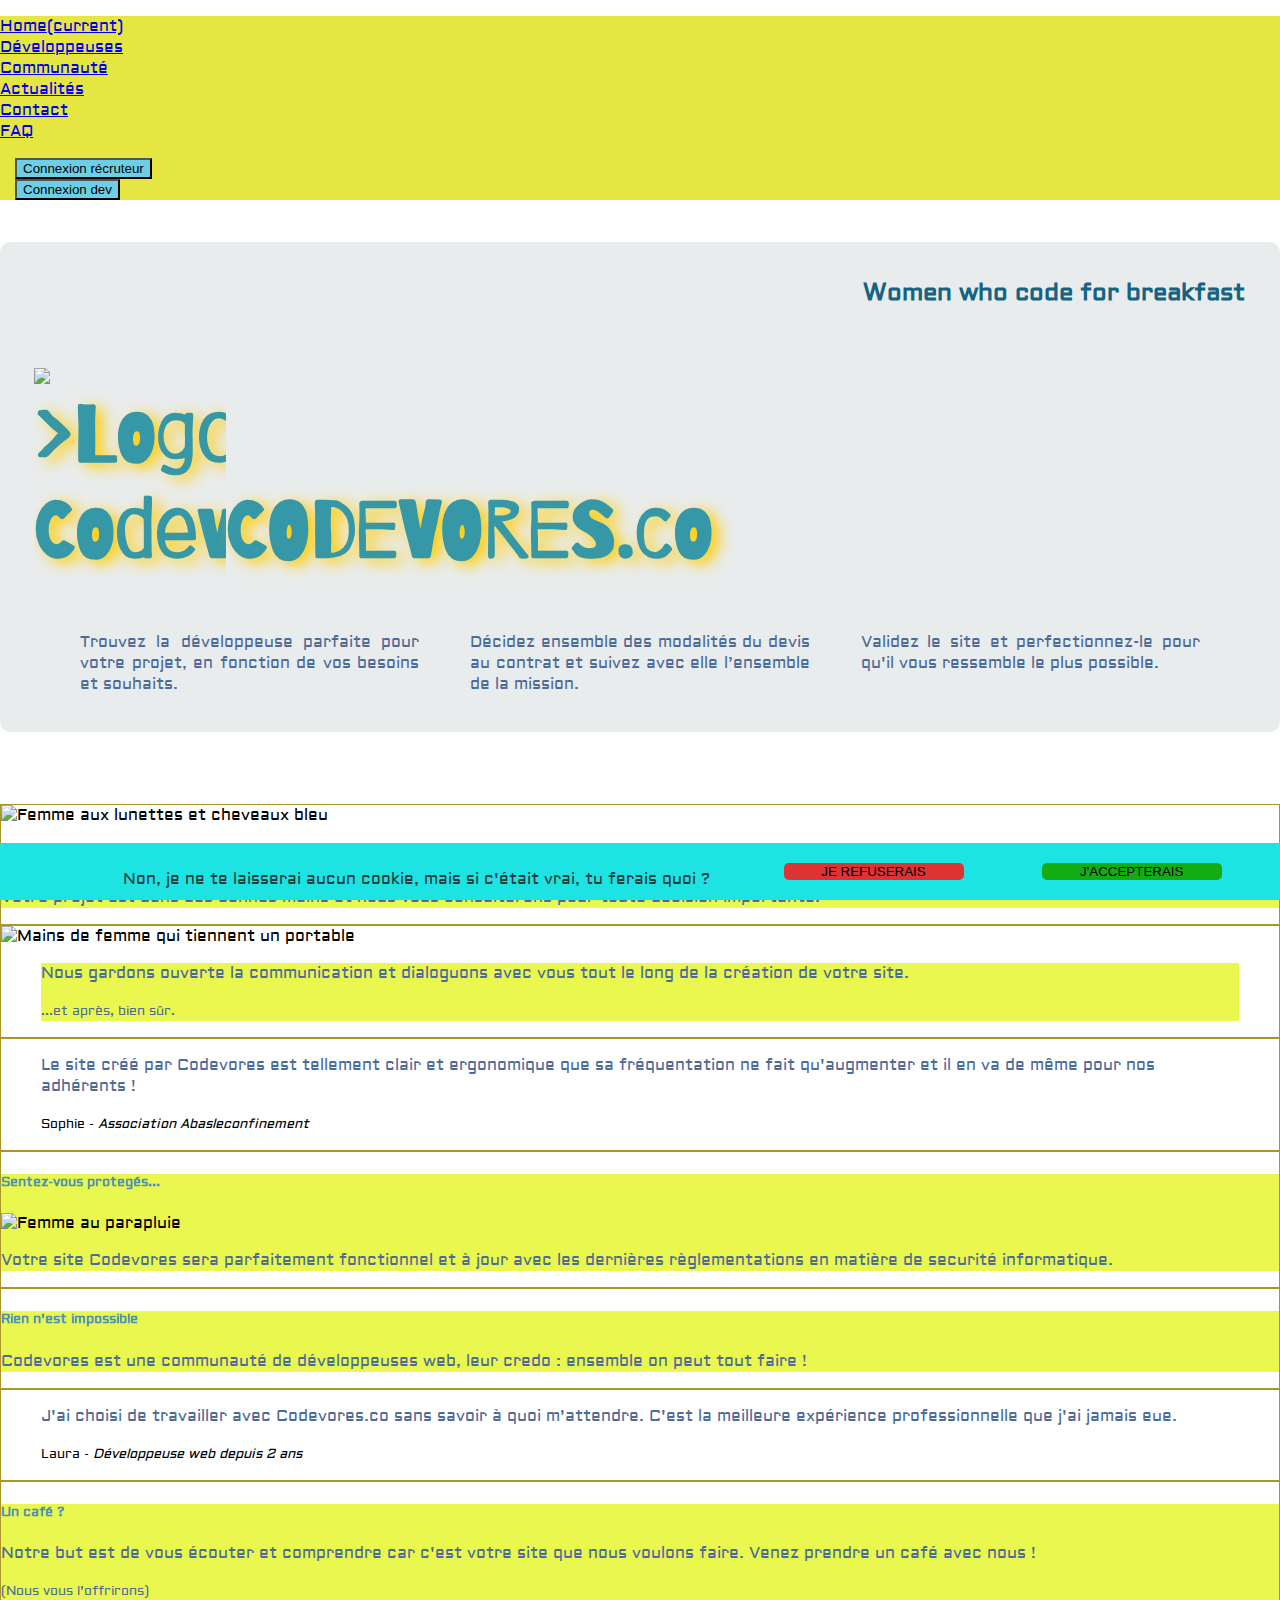
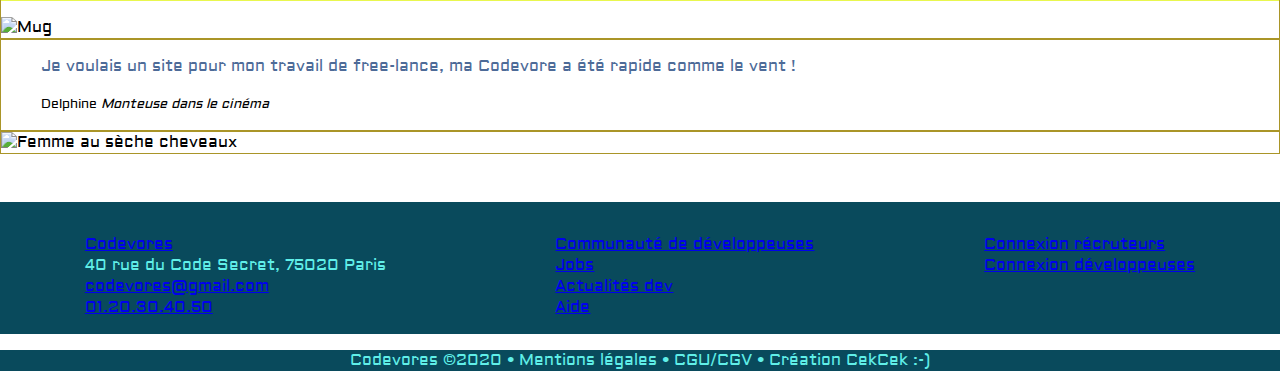
==== commit d79eff96: "fix grammaire" ====
--- a/index.html
+++ b/index.html
@@ -184,25 +184,25 @@
     <div class="footer">
       <div class="">
         <ul>
-          <a href="index.html"><li><i class="fas fa-utensils"></i>Codevores</li></a>
+          <li><a href="index.html"><i class="fas fa-utensils"></i>Codevores</a></li>
           <li>40 rue du Code Secret, 75020 Paris</li>
           <li><a href="mailto:#"><i class="fas fa-at"></i> codevores@gmail.com</a></li>
           <li><a href="tel:#"><i class="fas fa-phone-alt"></i> 01.20.30.40.50</a></li>
         </ul>
       </div>
 
-      <div class="">
+      <div>
         <ul>
-          <a href="communaute.html"> <li>Communauté de développeuses</li></a>
-          <a href="professionnelles.html"> <li>Jobs</li></a>
-          <a href="actualites.html">  <li>Actualités dev</li></a>
-          <a href="contact.html"> <li>Aide</li></a>
-          </ul>
-        </div>
+          <li><a href="communaute.html">Communauté de développeuses</a></li>
+          <li><a href="professionnelles.html">Jobs</a></li>
+          <li><a href="actualites.html">Actualités dev</a></li>
+          <li><a href="contact.html">Aide</a></li>
+        </ul>
+      </div>
         <div>
           <ul>
-            <a href="contact.html"> <li>Connexion récruteurs</li></a>
-            <a href="contact.html"> <li>Connexion développeuses</li></a>
+            <li><a href="contact.html">Connexion récruteurs</a></li>
+            <li><a href="contact.html">Connexion développeuses</a></li>
             <li class="social">
               <a href="https://www.facebook.com/" target="_blank">
                 <i class="fab fa-facebook-square"></i></a>
@@ -214,16 +214,20 @@
                 <i class="fab fa-linkedin"></i></a>
                 <a href="https://git-scm.com/" target="_blank">
                   <i class="fab fa-git-square"></i></a>
-              </li>
-            </ul>
-          </div>
-
+            </li>
+          </ul>
         </div>
-        <p class="copyright">Codevores ©2020 • Mentions légales • CGU/CGV • Création CekCek :-) </p>
-      </footer>
-
-      <script src="assets/js/codevores.js">
-      </script>
-
-    </body>
-  </html>
+
+      </div>
+      <p class="copyright">Codevores ©2020 • Mentions légales • CGU/CGV • Création CekCek :-) </p>
+    </footer>
+    <section class="banner-cookies">
+      <p class="cookies-text">Non, je ne te laisserai aucun cookie, mais si c'était vrai, tu ferais quoi&nbsp?</p>
+    <button class="button-cookies-no" onclick="if (confirm('Bon choix. Mais êtes vous sûr?')) {document.querySelector('.banner-cookies').remove()}" type="button" name="button">JE REFUSERAIS</button>
+      <button class="button-cookies-yes" onclick="{document.querySelector('.banner-cookies').remove()}" type="button" name="button">J'ACCEPTERAIS</button>
+    </section>
+    <script src="assets/js/codevores.js">
+    </script>
+
+  </body>
+</html>
--- a/assets/css/style.css
+++ b/assets/css/style.css
@@ -97,7 +97,12 @@
     margin-bottom: 0.5em;
     font-family: 'Barriecito', cursive;
 }
-@media screen and (max-width: 1024px) {
+@media screen and (max-width: 768px) {
+  .title{
+    font-size: 3.5em;
+  }
+}
+@media screen and (max-width: 576px) {
   .title{
     font-size: 2em;
   }
@@ -139,6 +144,7 @@
 @media screen and (max-width: 768px){
   .grid{
     display: block;
+    padding:0;
   }
 }
 /*CARDS****************************************************************************************************** */
@@ -481,3 +487,79 @@
 li h4{
   text-align: left;
 }
+/* Cookies banner*********************************************************** */
+.banner-cookies{
+  height: auto;
+  width: 100%;
+  background-color: #1ee3e3;
+  display: flex;
+  padding: 10px 15px 10px 15px;
+  align-items: center;
+  position: fixed;
+  bottom: 0;
+  justify-content: space-evenly;
+}
+.button-cookies-yes{
+  height: auto;
+  width:180px;
+  background-color: #14ac14;
+  border: none;
+  border-radius: 5px;
+  cursor: pointer;
+  margin:5px;
+}
+.button-cookies-no{
+  height: auto;
+  width:180px;
+  background-color: #de3333;
+  border: none;
+  border-radius: 5px;
+  cursor: pointer;
+  margin:5px;
+}
+.cookies-text{
+  margin-left: 40px;
+  margin-bottom: 0;
+}
+section>p{
+  color:#1f3e3e;
+}
+@media screen and (max-width: 500px){
+  .banner-cookies{
+    display: block;
+  }
+}
+@media screen and (max-width: 768px){
+  .cookies-text{
+    margin:0;
+  }
+}
+/* Likes ------------------------------------------------------------------------------------------------------------ */
+
+#clic {
+  width: 60px;
+  height: 38px;
+  border: 2px solid #b5b5c7;
+  border-radius: 16px;
+  background-color: #e4f8e8;
+  padding: 5px;
+  margin-left: 6em;
+}
+#compteurClics{
+  width: auto;
+  border:none;
+  display: flex;
+  justify-content: flex-end;
+  margin: 1em;
+}
+.thanks{
+  text-align: right;
+  margin-right: 3em;
+  color: #0aaeae;
+  font-weight: bold;
+  font-size: 2em;
+}
+#clic i{
+  color: #0e7fe3;
+  font-size: 1.5em;
+}
